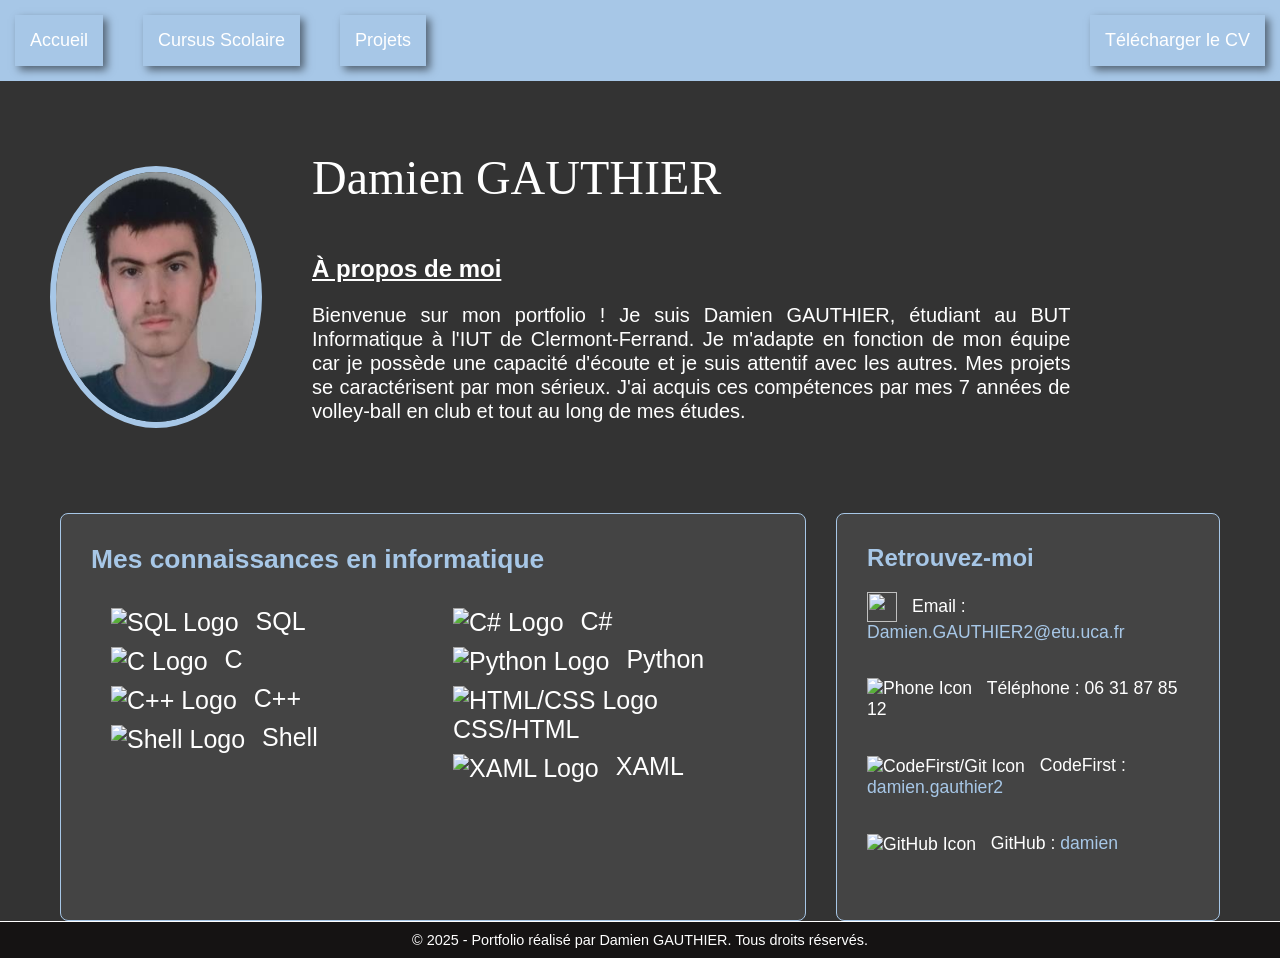
==== index.html @ 7666cf2f "Upload new version of my portfolio" ====
<!DOCTYPE html>
<html lang="fr">

<head>
    <meta charset="UTF-8">
    <title>Accueil</title>
    <link rel="stylesheet" href="styles.css">

    <style>
        header nav a:hover 
        {
            background-color: #5588cc;
        }
    </style>

</head>

<body>

    <header>
        <nav style="background-color: #a7c7e7">
            <a href="index.html" title="Accueil">Accueil</a>
            <a href="cursus.html" title="Mon cursus scolaire">Cursus Scolaire</a>
            <a href="projects.html" title="Mes projets">Projets</a>
            <a href="CV Damien_Gauthier.pdf" title="Télécharger mon CV" class="cv-download" download>Télécharger le CV</a>
        </nav>
    </header>


    <main>
        <section class="about-section">
            <img src="images/user_dagauthier.jpeg" alt="Photo de Damien Gauthier" class="about-image">
            <div>
                <p id="main-title">Damien GAUTHIER</p>
                <h2><u>À propos de moi</u></h2>
                <p>Bienvenue sur mon portfolio ! Je suis Damien GAUTHIER, 
                    étudiant au BUT Informatique à l'IUT de Clermont-Ferrand. 
                    Je m'adapte en fonction de mon équipe car je possède une 
                    capacité d'écoute et je suis attentif avec les autres. 
                    Mes projets se caractérisent par mon sérieux. 
                    J'ai acquis ces compétences par mes 7 années de volley-ball en club et 
                    tout au long de mes études.</p>
            </div>
        </section>

        <div class="skills-contact-container" style="margin-top: 30px;">
            <aside class="skills-list">
                <h2>Mes connaissances en informatique</h2>
                <div class="skills-columns">
                    <ul class="column">
                        <li><img src="https://upload.wikimedia.org/wikipedia/commons/8/87/Sql_data_base_with_logo.png" alt="SQL Logo"> SQL</li>
                        <li><img src="https://upload.wikimedia.org/wikipedia/commons/1/19/C_Logo.png" alt="C Logo"> C</li>
                        <li><img src="https://upload.wikimedia.org/wikipedia/commons/thumb/1/18/ISO_C%2B%2B_Logo.svg/250px-ISO_C%2B%2B_Logo.svg.png" alt="C++ Logo"> C++</li>
                        <li><img src="https://upload.wikimedia.org/wikipedia/commons/4/4b/Bash_Logo_Colored.svg" alt="Shell Logo"> Shell</li>
                    </ul>
                    <ul class="column">
                        <li><img src="https://upload.wikimedia.org/wikipedia/commons/thumb/d/d2/C_Sharp_Logo_2023.svg/131px-C_Sharp_Logo_2023.svg.png" alt="C# Logo"> C#</li>
                        <li><img src="https://upload.wikimedia.org/wikipedia/commons/thumb/c/c3/Python-logo-notext.svg/1024px-Python-logo-notext.svg.png" alt="Python Logo"> Python</li>
                        <li><img src="https://upload.wikimedia.org/wikipedia/commons/thumb/1/10/CSS3_and_HTML5_logos_and_wordmarks.svg/240px-CSS3_and_HTML5_logos_and_wordmarks.svg.png" alt="HTML/CSS Logo" class="html-css-logo"> CSS/HTML</li>
                        <li><img src="https://d1yjjnpx0p53s8.cloudfront.net/styles/logo-thumbnail/s3/102015/xaml-logo.png?itok=UJCNSOty" alt="XAML Logo"> XAML</li>
                    </ul>
                </div>
            </aside>

            <section class="contact-info">
                <h2>Retrouvez-moi</h2>
                <ul>
                    <li><img src="https://upload.wikimedia.org/wikipedia/commons/thumb/5/5f/Email_Silk.svg/150px-Email_Silk.svg.png" class="contact-icon"> Email : <a href="mailto:Damien.GAUTHIER2@etu.uca.fr">Damien.GAUTHIER2@etu.uca.fr</a></li>
                    <li><img src="https://upload.wikimedia.org/wikipedia/commons/thumb/d/d5/Phone_Shiny_Icon.svg/32px-Phone_Shiny_Icon.svg.png" alt="Phone Icon" class="contact-icon"> Téléphone : 06 31 87 85 12</li>
                    <li><img src="https://codefirst.iut.uca.fr/git/assets/img/favicon.png" alt="CodeFirst/Git Icon" class="contact-icon"> CodeFirst : <a href="https://codefirst.iut.uca.fr/git/damien.gauthier2">damien.gauthier2</a></li>
                    <li><img src="https://upload.wikimedia.org/wikipedia/commons/thumb/c/c2/GitHub_Invertocat_Logo.svg/32px-GitHub_Invertocat_Logo.svg.png" alt="GitHub Icon" class="contact-icon"> GitHub : <a href="https://github.com/DadouFox">damien</a></li>
                </ul>
            </section>
        </div>

    </main>
</body>

<footer>        
    © 2025 - Portfolio réalisé par Damien GAUTHIER. Tous droits réservés.
</footer>
    
</html>
---- styles.css ----
body
{
    background-color: #333333;
    color: white;
    font-family: 'Lato', sans-serif;
}

html, body {
    height: 100%;
    margin: 0; 
    padding: 0;
}
body {
    display: flex;
    flex-direction: column;
    min-height: 100vh;
}

footer {
    background-color: #151313;
    color: white;
    text-align: center;
    padding: 10px;
    border-top: 1px solid white;
    margin-top: auto;
    font-size: 0.9em;
}

.about-section {
    display: flex;
    align-items: center; 
    padding: 20px; 
    gap: 50px; 
}

.about-section div p 
{
    width: 80%;
    text-align: justify; 
    font-size: 20px;
    line-height: 1.2;
}

.about-image {
    max-width: 200px; 
    height: auto; 
    border-radius: 60%; 
    border: 6px solid #a7c7e7;
    margin-left: 30px;
    margin-top : 50px;
}

nav {
    padding: 15px;
    display: flex;
    gap: 40px;
    position: sticky; 
    top: 0; 
    z-index: 1000; 
}

nav a {
    color: white;
    text-decoration: none; 
    padding: 15px;
    font-size: large;
    box-shadow: 4px 4px 8px rgba(0, 0, 0, 0.5);
}

.cv-download {
    margin-left: auto; 
}

#main-title {
    font-family: Georgia, serif;
    font-size: 3em;
}

.skills-contact-container {
    width: 100%;
    margin: 0 auto;
    display: flex; 
    gap: 30px;
    align-items: stretch;
}

.skills-list {
    width: 850px; 
    border: 1px solid #a7c7e7;
    padding: 30px;
    border-radius: 8px; 
    background-color: #444444;
    margin-top: 20px;
    margin-left: 60px;
    font-size: 1.1em;
}

.skills-list li img 
{
    width: 50px;
    height: 50px;
    object-fit: contain;
    vertical-align: middle;
    margin-right: 10px;
}

.skills-list h2 {
    margin-top: 0;
    color: #a7c7e7; 
}

.skills-list ul {
    list-style: none; 
    padding-left: 20px;
    margin: 0;
}

.skills-list li {
    margin-bottom: 8px;
    font-size: 25px;
}

.skills-columns {
    display: flex;
    justify-content: space-between;
}

.column {
    flex: 1;
    padding: 10px;
    width: 100%;
    background-color: #444444;
}

.contact-info {
    border: 1px solid #a7c7e7;
    padding: 30px;
    border-radius: 8px; 
    background-color: #444444;
    width: 400px; 
    margin-left: auto;
    margin-right: 60px;
    margin-top: 20px;
}

.contact-icon {
    width: 30px; 
    height: 30px; 
    vertical-align: middle;
    margin-right: 10px; 
}

.contact-info h2 {
    margin-top: 0; 
    color: #a7c7e7; 
}

.contact-info ul {
    list-style: none;
    padding: 0; 
}

.contact-info li {
    margin-bottom: 35px; 
    font-size: 1.1em;
}

.contact-info a {
    color: #a7c7e7;
    text-decoration: none;
}

.contact-info a:hover {
    text-decoration: underline;
}

.cursus-page main {
    padding-left: 50px;  
    padding-right: 50px; 
    margin-top: 30px;
}

#cursus-title { 
    text-align: center;
    margin-bottom: 40px; 
    font-family: Georgia, serif;
    font-size: 2.5em;
}

.cursus-page main section 
{
    border: 2px solid #32cd60; 
    padding: 20px;         
    margin-bottom: 40px;     
    border-radius: 8px;      
    display: flex;             
    align-items: center;     
    gap: 30px; 
    background-color: #444444;
}

.cursus-page main section:nth-child(even) 
{
    flex-direction: row-reverse;
}

.cursus-page .section-content 
{
    flex: 1;
    width : 70%;
    text-align: justify;
}

.cursus-page .section-content p 
{
    line-height: 1.8;
    font-size: 1.2em; 
}

.cursus-page .section-content h2 { 
    font-size: 1.8em; 
    color: #61eb8b;
    text-decoration: underline;
    margin-bottom: 15px; 
}

.cursus-page .section-image 
{
    max-width: 400px;
    height: auto;   
    border: 3px solid #4edb7a; 
}

#projects-title 
{ 
    text-align: center;
    margin-bottom: 40px; 
    font-family: Georgia, serif;
    font-size: 2.5em;
}

.projects-page main section
{
    border: 2px solid lightcoral;
    padding: 20px;
    margin-bottom: 40px;
    border-radius: 8px;
    display: flex;
    flex-direction: column; 
    background-color: #444444;
}

.projects-page main section h2 { 
    font-size: 1.8em; 
    text-align: center; 
    margin-bottom: 20px; 
    color: lightcoral;
    text-decoration: underline;
}

.projects-page main {
    padding-left: 50px;  
    padding-right: 50px; 
    margin-top: 30px;
}

.project-item {
    display: flex;
    align-items: center;
    margin-bottom: 20px; 
    gap: 30px;
    width: 100%;
}

.project-item p {
    flex: 1; 
    margin: 0; 
    text-align: justify;
    font-size: 1.2em; 
    line-height: 1.8;
}

.project-item img {
    max-width: 20%;
    height: auto;
    display: block; 
}

.project-item.text-left p {
    order: 1;
}
.project-item.text-left img {
    order: 2;
}

.project-item.text-right img {
    order: 1;
}
.project-item.text-right p {
    order: 2;
}

details.project-details > summary {
    padding: 8px 15px;
    background-color: #555;
    color: lightcoral; 
    border: 1px solid lightcoral;
    border-radius: 4px;
    cursor: pointer;
    display: inline-block;
    margin: 0 auto 15px auto; 
    list-style: none; 
    text-align: center;
}

details.project-details {
    width: 100%; 
    margin-top: 15px; 
}

details.project-details[open] > summary::after {
    content: "Voir moins";
    color: lightcoral;
}

details.project-details:not([open]) > summary::after {
    content: "Voir plus";
    color: lightcoral;
}
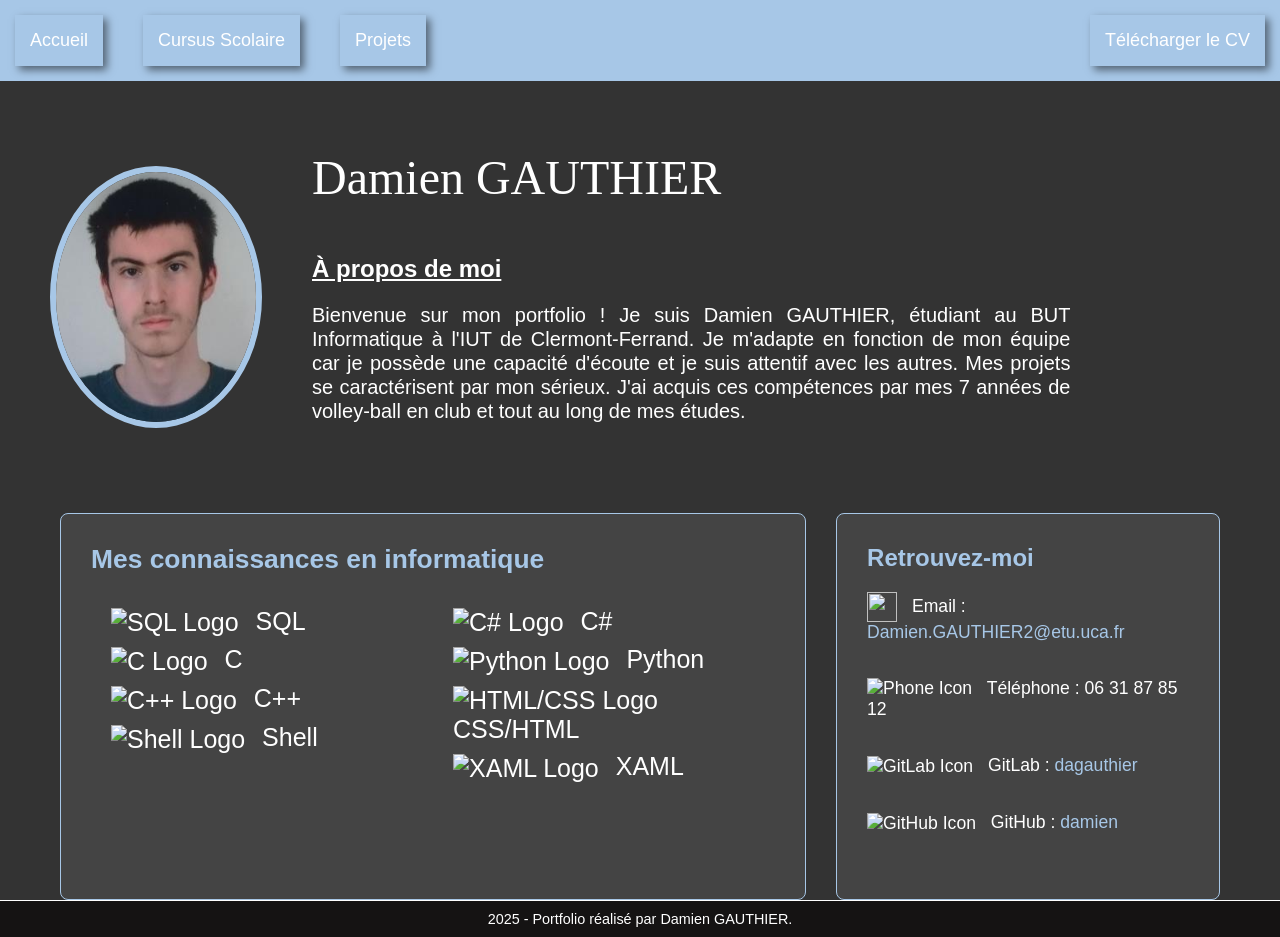
==== commit 5cfce093: "update" ====
--- a/index.html
+++ b/index.html
@@ -67,7 +67,7 @@
                 <ul>
                     <li><img src="https://upload.wikimedia.org/wikipedia/commons/thumb/5/5f/Email_Silk.svg/150px-Email_Silk.svg.png" class="contact-icon"> Email : <a href="mailto:Damien.GAUTHIER2@etu.uca.fr">Damien.GAUTHIER2@etu.uca.fr</a></li>
                     <li><img src="https://upload.wikimedia.org/wikipedia/commons/thumb/d/d5/Phone_Shiny_Icon.svg/32px-Phone_Shiny_Icon.svg.png" alt="Phone Icon" class="contact-icon"> Téléphone : 06 31 87 85 12</li>
-                    <li><img src="https://codefirst.iut.uca.fr/git/assets/img/favicon.png" alt="CodeFirst/Git Icon" class="contact-icon"> CodeFirst : <a href="https://codefirst.iut.uca.fr/git/damien.gauthier2">damien.gauthier2</a></li>
+                    <li><img src="https://about.gitlab.com/images/press/logo/png/gitlab-icon-rgb.png" alt="GitLab Icon" class="contact-icon"> GitLab : <a href="https://codefirst.iut.uca.fr/gitlab/dagauthier">dagauthier</a></li>
                     <li><img src="https://upload.wikimedia.org/wikipedia/commons/thumb/c/c2/GitHub_Invertocat_Logo.svg/32px-GitHub_Invertocat_Logo.svg.png" alt="GitHub Icon" class="contact-icon"> GitHub : <a href="https://github.com/DadouFox">damien</a></li>
                 </ul>
             </section>
@@ -77,7 +77,7 @@
 </body>
 
 <footer>        
-    © 2025 - Portfolio réalisé par Damien GAUTHIER. Tous droits réservés.
+    2025 - Portfolio réalisé par Damien GAUTHIER.
 </footer>
     
 </html>
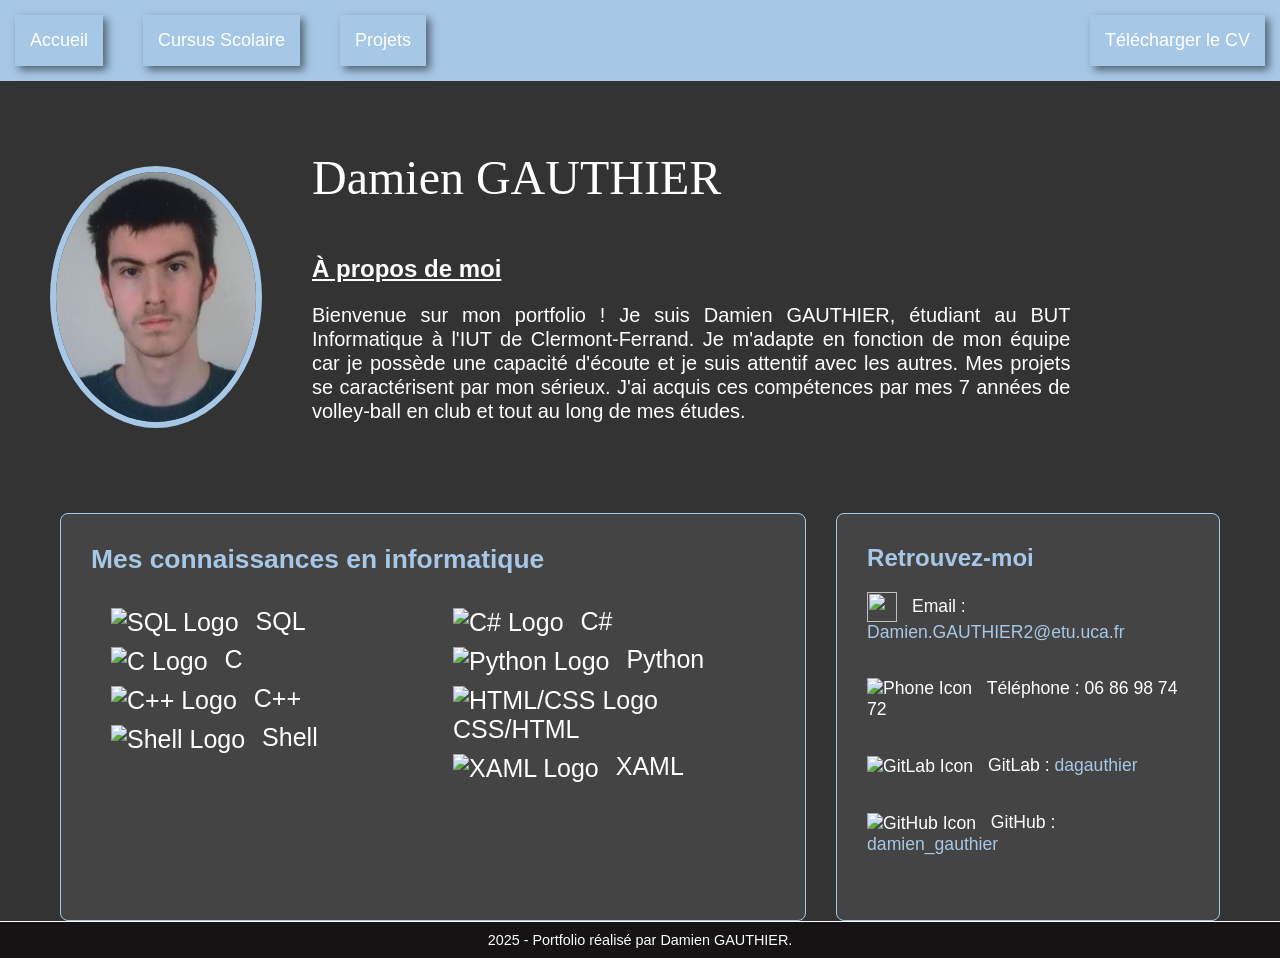
==== commit ed0581e5: "Update phone number and GitHub username in contact info" ====
--- a/index.html
+++ b/index.html
@@ -66,9 +66,9 @@
                 <h2>Retrouvez-moi</h2>
                 <ul>
                     <li><img src="https://upload.wikimedia.org/wikipedia/commons/thumb/5/5f/Email_Silk.svg/150px-Email_Silk.svg.png" class="contact-icon"> Email : <a href="mailto:Damien.GAUTHIER2@etu.uca.fr">Damien.GAUTHIER2@etu.uca.fr</a></li>
-                    <li><img src="https://upload.wikimedia.org/wikipedia/commons/thumb/d/d5/Phone_Shiny_Icon.svg/32px-Phone_Shiny_Icon.svg.png" alt="Phone Icon" class="contact-icon"> Téléphone : 06 31 87 85 12</li>
+                    <li><img src="https://upload.wikimedia.org/wikipedia/commons/thumb/d/d5/Phone_Shiny_Icon.svg/32px-Phone_Shiny_Icon.svg.png" alt="Phone Icon" class="contact-icon"> Téléphone : 06 86 98 74 72</li>
                     <li><img src="https://about.gitlab.com/images/press/logo/png/gitlab-icon-rgb.png" alt="GitLab Icon" class="contact-icon"> GitLab : <a href="https://codefirst.iut.uca.fr/gitlab/dagauthier">dagauthier</a></li>
-                    <li><img src="https://upload.wikimedia.org/wikipedia/commons/thumb/c/c2/GitHub_Invertocat_Logo.svg/32px-GitHub_Invertocat_Logo.svg.png" alt="GitHub Icon" class="contact-icon"> GitHub : <a href="https://github.com/DadouFox">damien</a></li>
+                    <li><img src="https://upload.wikimedia.org/wikipedia/commons/thumb/c/c2/GitHub_Invertocat_Logo.svg/32px-GitHub_Invertocat_Logo.svg.png" alt="GitHub Icon" class="contact-icon"> GitHub : <a href="https://github.com/DadouFox">damien_gauthier</a></li>
                 </ul>
             </section>
         </div>
@@ -80,4 +80,4 @@
     2025 - Portfolio réalisé par Damien GAUTHIER.
 </footer>
     
-</html>+</html>
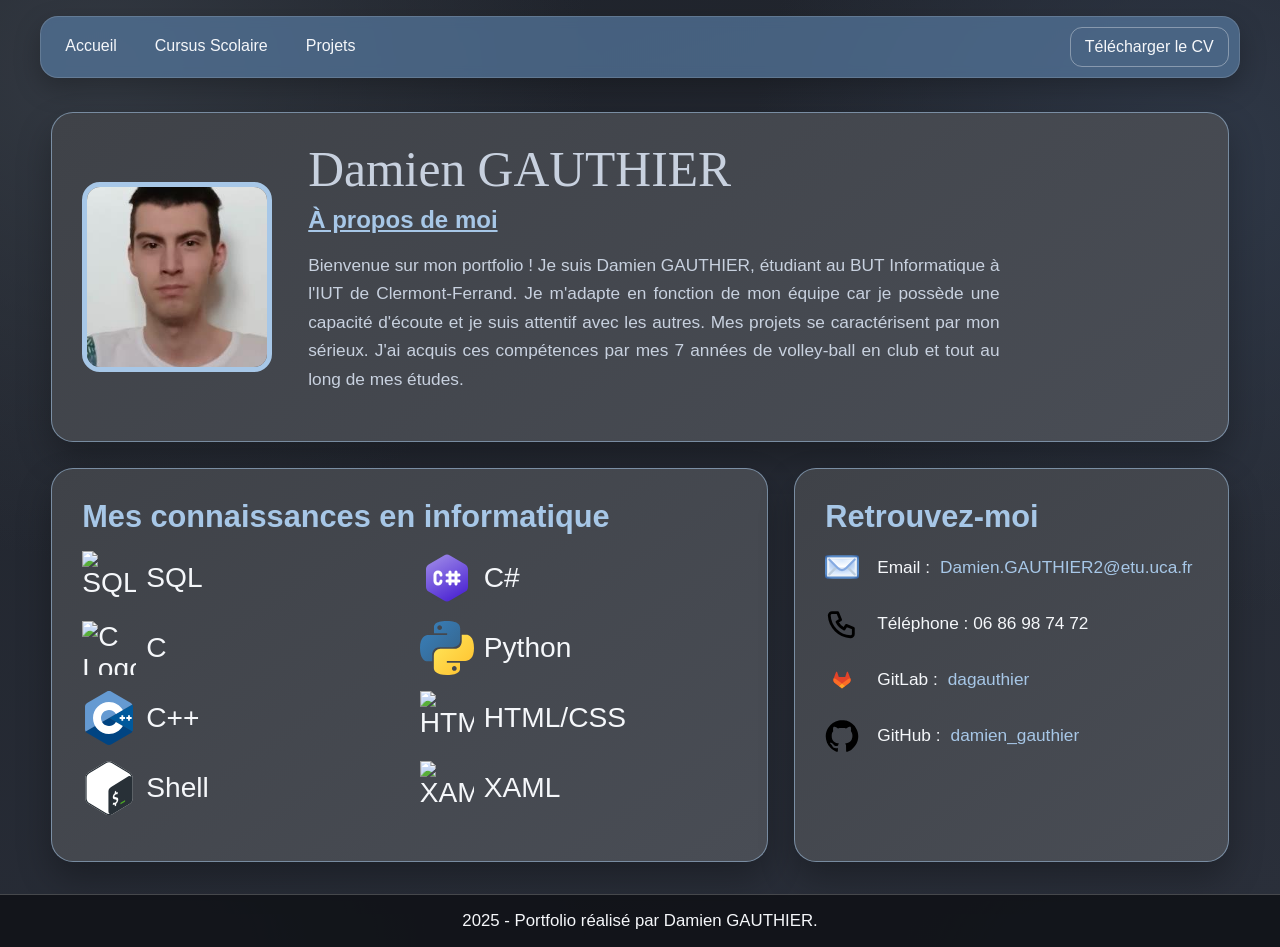
==== commit 49ddf010: "svg, mobile responsive, new style" ====
--- a/index.html
+++ b/index.html
@@ -3,22 +3,16 @@
 
 <head>
     <meta charset="UTF-8">
+    <meta name="viewport" content="width=device-width, initial-scale=1.0">
     <title>Accueil</title>
     <link rel="stylesheet" href="styles.css">
 
-    <style>
-        header nav a:hover 
-        {
-            background-color: #5588cc;
-        }
-    </style>
-
 </head>
 
-<body>
+<body class="home-page">
 
     <header>
-        <nav style="background-color: #a7c7e7">
+        <nav>
             <a href="index.html" title="Accueil">Accueil</a>
             <a href="cursus.html" title="Mon cursus scolaire">Cursus Scolaire</a>
             <a href="projects.html" title="Mes projets">Projets</a>
@@ -43,20 +37,20 @@
             </div>
         </section>
 
-        <div class="skills-contact-container" style="margin-top: 30px;">
+        <div class="skills-contact-container">
             <aside class="skills-list">
                 <h2>Mes connaissances en informatique</h2>
                 <div class="skills-columns">
                     <ul class="column">
                         <li><img src="https://upload.wikimedia.org/wikipedia/commons/8/87/Sql_data_base_with_logo.png" alt="SQL Logo"> SQL</li>
                         <li><img src="https://upload.wikimedia.org/wikipedia/commons/1/19/C_Logo.png" alt="C Logo"> C</li>
-                        <li><img src="https://upload.wikimedia.org/wikipedia/commons/thumb/1/18/ISO_C%2B%2B_Logo.svg/250px-ISO_C%2B%2B_Logo.svg.png" alt="C++ Logo"> C++</li>
-                        <li><img src="https://upload.wikimedia.org/wikipedia/commons/4/4b/Bash_Logo_Colored.svg" alt="Shell Logo"> Shell</li>
+                        <li><img src="images/icons/c++.svg" alt="C++ Logo"> C++</li>
+                        <li><img src="images/icons/shell.svg" alt="Shell Logo"> Shell</li>
                     </ul>
                     <ul class="column">
-                        <li><img src="https://upload.wikimedia.org/wikipedia/commons/thumb/d/d2/C_Sharp_Logo_2023.svg/131px-C_Sharp_Logo_2023.svg.png" alt="C# Logo"> C#</li>
-                        <li><img src="https://upload.wikimedia.org/wikipedia/commons/thumb/c/c3/Python-logo-notext.svg/1024px-Python-logo-notext.svg.png" alt="Python Logo"> Python</li>
-                        <li><img src="https://upload.wikimedia.org/wikipedia/commons/thumb/1/10/CSS3_and_HTML5_logos_and_wordmarks.svg/240px-CSS3_and_HTML5_logos_and_wordmarks.svg.png" alt="HTML/CSS Logo" class="html-css-logo"> CSS/HTML</li>
+                        <li><img src="images/icons/csharp.svg" alt="C# Logo"> C#</li>
+                        <li><img src="images/icons/python.svg" alt="Python Logo"> Python</li>
+                        <li><img src="https://upload.wikimedia.org/wikipedia/commons/1/10/CSS3_and_HTML5_logos_and_wordmarks.svg" alt="HTML/CSS Logo" class="html-css-logo"> HTML/CSS</li>
                         <li><img src="https://d1yjjnpx0p53s8.cloudfront.net/styles/logo-thumbnail/s3/102015/xaml-logo.png?itok=UJCNSOty" alt="XAML Logo"> XAML</li>
                     </ul>
                 </div>
@@ -65,19 +59,19 @@
             <section class="contact-info">
                 <h2>Retrouvez-moi</h2>
                 <ul>
-                    <li><img src="https://upload.wikimedia.org/wikipedia/commons/thumb/5/5f/Email_Silk.svg/150px-Email_Silk.svg.png" class="contact-icon"> Email : <a href="mailto:Damien.GAUTHIER2@etu.uca.fr">Damien.GAUTHIER2@etu.uca.fr</a></li>
-                    <li><img src="https://upload.wikimedia.org/wikipedia/commons/thumb/d/d5/Phone_Shiny_Icon.svg/32px-Phone_Shiny_Icon.svg.png" alt="Phone Icon" class="contact-icon"> Téléphone : 06 86 98 74 72</li>
-                    <li><img src="https://about.gitlab.com/images/press/logo/png/gitlab-icon-rgb.png" alt="GitLab Icon" class="contact-icon"> GitLab : <a href="https://codefirst.iut.uca.fr/gitlab/dagauthier">dagauthier</a></li>
-                    <li><img src="https://upload.wikimedia.org/wikipedia/commons/thumb/c/c2/GitHub_Invertocat_Logo.svg/32px-GitHub_Invertocat_Logo.svg.png" alt="GitHub Icon" class="contact-icon"> GitHub : <a href="https://github.com/DadouFox">damien_gauthier</a></li>
+                    <li><img src="images/icons/gmail.svg" class="contact-icon"> Email : <a href="mailto:Damien.GAUTHIER2@etu.uca.fr">Damien.GAUTHIER2@etu.uca.fr</a></li>
+                    <li><img src="images/icons/telephone.svg" alt="Phone Icon" class="contact-icon"> Téléphone : 06 86 98 74 72</li>
+                    <li><img src="images/icons/gitlab.svg" alt="GitLab Icon" class="contact-icon"> GitLab : <a href="https://codefirst.iut.uca.fr/gitlab/dagauthier">dagauthier</a></li>
+                    <li><img src="images/icons/github.svg" alt="GitHub Icon" class="contact-icon"> GitHub : <a href="https://github.com/DadouFox">damien_gauthier</a></li>
                 </ul>
             </section>
         </div>
 
     </main>
+
+    <footer>
+        2025 - Portfolio réalisé par Damien GAUTHIER.
+    </footer>
 </body>
-
-<footer>        
-    2025 - Portfolio réalisé par Damien GAUTHIER.
-</footer>
     
 </html>
--- a/styles.css
+++ b/styles.css
@@ -1,172 +1,274 @@
-body
-{
-    background-color: #333333;
-    color: white;
+/* =========================
+   Variables
+   ========================= */
+:root {
+    --bg-1: #1f232b;
+    --bg-2: #2a2f3a;
+    --surface: #3f4248;
+    --surface-2: #494d55;
+    --text-main: #f5f7fa;
+    --text-soft: #c8d1df;
+    --line: #a7c7e7;
+    --line-soft: rgba(167, 199, 231, 0.55);
+    --shadow: 0 16px 34px rgba(0, 0, 0, 0.28);
+
+    --home-primary: #a7c7e7;
+    --home-hover: #7ab0ec;
+    --cursus-primary: #8be8a9;
+    --cursus-hover: #67d48a;
+    --projects-primary: #f29b9b;
+    --projects-hover: #ef7f7f;
+}
+
+/* =========================
+   Base
+   ========================= */
+html,
+body {
+    height: 100%;
+    margin: 0;
+    padding: 0;
+    background:
+        radial-gradient(circle at 8% 8%, #333942 0%, transparent 34%),
+        radial-gradient(circle at 94% 18%, #2f3847 0%, transparent 32%),
+        linear-gradient(160deg, var(--bg-1) 0%, var(--bg-2) 100%);
+    background-color: var(--bg-1);
+}
+
+body {
+    color: var(--text-main);
     font-family: 'Lato', sans-serif;
-}
-
-html, body {
-    height: 100%;
-    margin: 0; 
-    padding: 0;
-}
-body {
     display: flex;
     flex-direction: column;
     min-height: 100vh;
 }
 
+main {
+    width: min(1180px, 92vw);
+    margin: 34px auto 0;
+    padding-bottom: 32px;
+    flex: 1 0 auto;
+}
+
+a {
+    color: var(--home-primary);
+}
+
+/* =========================
+   Navigation
+   ========================= */
+nav {
+    width: min(1180px, 92vw);
+    margin: 16px auto 0;
+    padding: 10px;
+    display: flex;
+    gap: 10px;
+    position: sticky;
+    top: 10px;
+    z-index: 1000;
+    border-radius: 18px;
+    border: 1px solid rgba(255, 255, 255, 0.14);
+    backdrop-filter: blur(6px);
+    box-shadow: 0 10px 26px rgba(0, 0, 0, 0.25);
+}
+
+nav a {
+    color: var(--text-main);
+    text-decoration: none;
+    padding: 10px 14px;
+    font-size: 1rem;
+    border-radius: 12px;
+    transition: background-color 0.2s ease, transform 0.2s ease;
+}
+
+nav a:hover {
+    transform: translateY(-1px);
+}
+
+.cv-download {
+    margin-left: auto;
+    border: 1px solid rgba(255, 255, 255, 0.35);
+}
+
+.home-page nav {
+    background: rgba(83, 116, 153, 0.76);
+}
+
+.home-page nav a:hover {
+    background-color: rgba(122, 176, 236, 0.26);
+}
+
+.cursus-page nav {
+    background: rgba(84, 136, 106, 0.78);
+}
+
+.cursus-page nav a:hover {
+    background-color: rgba(103, 212, 138, 0.24);
+}
+
+.projects-page nav {
+    background: rgba(153, 90, 90, 0.78);
+}
+
+.projects-page nav a:hover {
+    background-color: rgba(239, 127, 127, 0.24);
+}
+
+/* =========================
+   Footer
+   ========================= */
 footer {
-    background-color: #151313;
-    color: white;
+    width: 100%;
+    box-sizing: border-box;
+    background-color: rgba(17, 19, 24, 0.92);
+    color: var(--text-main);
     text-align: center;
-    padding: 10px;
-    border-top: 1px solid white;
-    margin-top: auto;
-    font-size: 0.9em;
-}
-
+    padding: 16px;
+    border-top: 1px solid rgba(255, 255, 255, 0.22);
+    margin-top: 0;
+    font-size: 1.05rem;
+}
+
+/* =========================
+   Titres
+   ========================= */
+#main-title,
+#cursus-title,
+#projects-title {
+    font-family: Georgia, serif;
+}
+
+#main-title {
+    width: auto;
+    margin: 0 0 8px;
+    font-size: 3.1rem;
+    line-height: 1.1;
+}
+
+#cursus-title,
+#projects-title {
+    text-align: center;
+    margin: 0 0 24px;
+    font-size: clamp(2rem, 3.6vw, 2.8rem);
+}
+
+/* =========================
+   Accueil
+   ========================= */
 .about-section {
     display: flex;
-    align-items: center; 
-    padding: 20px; 
-    gap: 50px; 
-}
-
-.about-section div p 
-{
-    width: 80%;
-    text-align: justify; 
-    font-size: 20px;
-    line-height: 1.2;
+    align-items: center;
+    gap: 36px;
+    background: linear-gradient(145deg, var(--surface) 0%, var(--surface-2) 100%);
+    border: 1px solid var(--line-soft);
+    border-radius: 22px;
+    box-shadow: var(--shadow);
+    padding: 30px;
+}
+
+.about-section div p {
+    max-width: 72ch;
+    text-align: justify;
+    font-size: 1.08rem;
+    line-height: 1.65;
+    color: var(--text-soft);
+}
+
+.about-section h2 {
+    margin: 0 0 10px;
+    color: var(--home-primary);
 }
 
 .about-image {
-    max-width: 200px; 
-    height: auto; 
-    border-radius: 60%; 
-    border: 6px solid #a7c7e7;
-    margin-left: 30px;
-    margin-top : 50px;
-}
-
-nav {
-    padding: 15px;
-    display: flex;
-    gap: 40px;
-    position: sticky; 
-    top: 0; 
-    z-index: 1000; 
-}
-
-nav a {
-    color: white;
-    text-decoration: none; 
-    padding: 15px;
-    font-size: large;
-    box-shadow: 4px 4px 8px rgba(0, 0, 0, 0.5);
-}
-
-.cv-download {
-    margin-left: auto; 
-}
-
-#main-title {
-    font-family: Georgia, serif;
-    font-size: 3em;
+    width: 180px;
+    height: 180px;
+    object-fit: cover;
+    border-radius: 18px;
+    border: 5px solid var(--line);
+    flex-shrink: 0;
 }
 
 .skills-contact-container {
     width: 100%;
-    margin: 0 auto;
-    display: flex; 
-    gap: 30px;
+    margin: 26px auto 0;
+    display: grid;
+    grid-template-columns: 1.65fr 1fr;
+    gap: 26px;
     align-items: stretch;
 }
 
+.skills-list,
+.contact-info {
+    border: 1px solid var(--line-soft);
+    padding: 30px;
+    border-radius: 22px;
+    background: linear-gradient(145deg, var(--surface) 0%, var(--surface-2) 100%);
+    box-shadow: var(--shadow);
+}
+
 .skills-list {
-    width: 850px; 
-    border: 1px solid #a7c7e7;
-    padding: 30px;
-    border-radius: 8px; 
-    background-color: #444444;
-    margin-top: 20px;
-    margin-left: 60px;
-    font-size: 1.1em;
-}
-
-.skills-list li img 
-{
-    width: 50px;
-    height: 50px;
-    object-fit: contain;
-    vertical-align: middle;
-    margin-right: 10px;
-}
-
-.skills-list h2 {
+    margin: 0;
+    width: auto;
+    font-size: 1.05rem;
+}
+
+.skills-list h2,
+.contact-info h2 {
     margin-top: 0;
-    color: #a7c7e7; 
-}
-
-.skills-list ul {
-    list-style: none; 
-    padding-left: 20px;
-    margin: 0;
-}
-
-.skills-list li {
-    margin-bottom: 8px;
-    font-size: 25px;
-}
-
-.skills-columns {
-    display: flex;
-    justify-content: space-between;
-}
-
-.column {
-    flex: 1;
-    padding: 10px;
-    width: 100%;
-    background-color: #444444;
-}
-
-.contact-info {
-    border: 1px solid #a7c7e7;
-    padding: 30px;
-    border-radius: 8px; 
-    background-color: #444444;
-    width: 400px; 
-    margin-left: auto;
-    margin-right: 60px;
-    margin-top: 20px;
-}
-
-.contact-icon {
-    width: 30px; 
-    height: 30px; 
-    vertical-align: middle;
-    margin-right: 10px; 
-}
-
-.contact-info h2 {
-    margin-top: 0; 
-    color: #a7c7e7; 
-}
-
+    margin-bottom: 16px;
+    color: var(--home-primary);
+    font-size: clamp(1.7rem, 2.4vw, 2rem);
+}
+
+.skills-list ul,
 .contact-info ul {
     list-style: none;
-    padding: 0; 
+    margin: 0;
+    padding: 0;
+}
+
+.skills-columns {
+    display: grid;
+    grid-template-columns: 1fr 1fr;
+    gap: 20px;
+}
+
+.column {
+    padding: 0;
+    width: auto;
+    background: transparent;
+}
+
+.skills-list li {
+    margin-bottom: 16px;
+    font-size: clamp(1.5rem, 2.2vw, 2rem);
+    display: flex;
+    align-items: center;
+    gap: 10px;
+}
+
+.skills-list li img {
+    width: 54px;
+    height: 54px;
+    object-fit: contain;
+    margin-right: 0;
+}
+
+.contact-info {
+    width: auto;
+    margin: 0;
 }
 
 .contact-info li {
-    margin-bottom: 35px; 
-    font-size: 1.1em;
+    margin-bottom: 22px;
+    font-size: 1.08rem;
+    display: flex;
+    align-items: center;
+    gap: 10px;
 }
 
 .contact-info a {
-    color: #a7c7e7;
+    color: var(--home-primary);
     text-decoration: none;
 }
 
@@ -174,121 +276,115 @@
     text-decoration: underline;
 }
 
+.contact-icon {
+    width: 34px;
+    height: 34px;
+    object-fit: contain;
+    margin-right: 8px;
+    flex-shrink: 0;
+}
+
+/* =========================
+   Cursus
+   ========================= */
 .cursus-page main {
-    padding-left: 50px;  
-    padding-right: 50px; 
-    margin-top: 30px;
-}
-
-#cursus-title { 
+    margin-top: 34px;
+}
+
+.cursus-page main section {
+    border: 1px solid rgba(139, 232, 169, 0.55);
+    padding: 24px;
+    margin-bottom: 24px;
+    border-radius: 18px;
+    display: flex;
+    align-items: center;
+    gap: 26px;
+    background: linear-gradient(145deg, var(--surface) 0%, var(--surface-2) 100%);
+    box-shadow: var(--shadow);
+}
+
+.cursus-page main section:nth-child(even) {
+    flex-direction: row-reverse;
+}
+
+.cursus-page .section-content {
+    flex: 1;
+    text-align: justify;
+}
+
+.cursus-page .section-content h2 {
+    font-size: 1.8em;
+    color: var(--cursus-primary);
+    margin: 0 0 10px;
+}
+
+.cursus-page .section-content p {
+    line-height: 1.7;
+    font-size: 1.06rem;
+    color: var(--text-soft);
+}
+
+.cursus-page .section-image {
+    max-width: 360px;
+    width: 38%;
+    height: auto;
+    border: 2px solid rgba(139, 232, 169, 0.65);
+    border-radius: 12px;
+}
+
+/* =========================
+   Projets
+   ========================= */
+.projects-page main {
+    margin-top: 34px;
+}
+
+.projects-page main section {
+    border: 1px solid rgba(242, 155, 155, 0.58);
+    padding: 24px;
+    margin-bottom: 24px;
+    border-radius: 18px;
+    display: flex;
+    flex-direction: column;
+    background: linear-gradient(145deg, var(--surface) 0%, var(--surface-2) 100%);
+    box-shadow: var(--shadow);
+}
+
+.projects-page main section h2 {
+    font-size: 1.75rem;
     text-align: center;
-    margin-bottom: 40px; 
-    font-family: Georgia, serif;
-    font-size: 2.5em;
-}
-
-.cursus-page main section 
-{
-    border: 2px solid #32cd60; 
-    padding: 20px;         
-    margin-bottom: 40px;     
-    border-radius: 8px;      
-    display: flex;             
-    align-items: center;     
-    gap: 30px; 
-    background-color: #444444;
-}
-
-.cursus-page main section:nth-child(even) 
-{
-    flex-direction: row-reverse;
-}
-
-.cursus-page .section-content 
-{
+    margin: 0 0 18px;
+    color: var(--projects-primary);
+}
+
+.project-item {
+    display: flex;
+    align-items: center;
+    margin-bottom: 18px;
+    gap: 24px;
+    width: 100%;
+}
+
+.project-item p {
     flex: 1;
-    width : 70%;
+    margin: 0;
     text-align: justify;
-}
-
-.cursus-page .section-content p 
-{
-    line-height: 1.8;
-    font-size: 1.2em; 
-}
-
-.cursus-page .section-content h2 { 
-    font-size: 1.8em; 
-    color: #61eb8b;
-    text-decoration: underline;
-    margin-bottom: 15px; 
-}
-
-.cursus-page .section-image 
-{
-    max-width: 400px;
-    height: auto;   
-    border: 3px solid #4edb7a; 
-}
-
-#projects-title 
-{ 
-    text-align: center;
-    margin-bottom: 40px; 
-    font-family: Georgia, serif;
-    font-size: 2.5em;
-}
-
-.projects-page main section
-{
-    border: 2px solid lightcoral;
-    padding: 20px;
-    margin-bottom: 40px;
-    border-radius: 8px;
-    display: flex;
-    flex-direction: column; 
-    background-color: #444444;
-}
-
-.projects-page main section h2 { 
-    font-size: 1.8em; 
-    text-align: center; 
-    margin-bottom: 20px; 
-    color: lightcoral;
-    text-decoration: underline;
-}
-
-.projects-page main {
-    padding-left: 50px;  
-    padding-right: 50px; 
-    margin-top: 30px;
-}
-
-.project-item {
-    display: flex;
-    align-items: center;
-    margin-bottom: 20px; 
-    gap: 30px;
-    width: 100%;
-}
-
-.project-item p {
-    flex: 1; 
-    margin: 0; 
-    text-align: justify;
-    font-size: 1.2em; 
-    line-height: 1.8;
+    font-size: 1.06rem;
+    line-height: 1.7;
+    color: var(--text-soft);
 }
 
 .project-item img {
-    max-width: 20%;
+    max-width: 180px;
+    width: 22%;
     height: auto;
-    display: block; 
+    display: block;
 }
 
 .project-item.text-left p {
     order: 1;
 }
+
 .project-item.text-left img {
     order: 2;
 }
@@ -296,34 +392,233 @@
 .project-item.text-right img {
     order: 1;
 }
+
 .project-item.text-right p {
     order: 2;
 }
 
+details.project-details {
+    width: 100%;
+    margin-top: 8px;
+}
+
 details.project-details > summary {
-    padding: 8px 15px;
-    background-color: #555;
-    color: lightcoral; 
-    border: 1px solid lightcoral;
-    border-radius: 4px;
+    padding: 9px 16px;
+    background-color: rgba(0, 0, 0, 0.2);
+    color: var(--projects-primary);
+    border: 1px solid rgba(242, 155, 155, 0.68);
+    border-radius: 10px;
     cursor: pointer;
     display: inline-block;
-    margin: 0 auto 15px auto; 
-    list-style: none; 
+    margin: 0 auto 15px;
+    list-style: none;
     text-align: center;
-}
-
-details.project-details {
-    width: 100%; 
-    margin-top: 15px; 
 }
 
 details.project-details[open] > summary::after {
     content: "Voir moins";
-    color: lightcoral;
 }
 
 details.project-details:not([open]) > summary::after {
     content: "Voir plus";
-    color: lightcoral;
+}
+
+/* =========================
+   Responsive
+   ========================= */
+@media (max-width: 980px) {
+    nav {
+        top: 0;
+        border-radius: 0 0 14px 14px;
+        width: 100%;
+        box-sizing: border-box;
+        flex-wrap: wrap;
+        justify-content: center;
+        gap: 8px;
+        padding: 10px 8px;
+    }
+
+    nav a {
+        font-size: 0.95rem;
+        padding: 8px 10px;
+        text-align: center;
+    }
+
+    .cv-download {
+        margin-left: 0;
+        width: 100%;
+    }
+
+    main {
+        width: min(640px, 94vw);
+        margin-top: 24px;
+    }
+
+    .about-section {
+        flex-direction: column;
+        align-items: flex-start;
+        padding: 20px;
+        gap: 20px;
+    }
+
+    .about-image {
+        width: 130px;
+        height: 130px;
+    }
+
+    #main-title {
+        font-size: 2.2rem;
+    }
+
+    .about-section div p {
+        font-size: 1rem;
+        line-height: 1.55;
+    }
+
+    .skills-contact-container,
+    .skills-columns {
+        grid-template-columns: 1fr;
+    }
+
+    .skills-list,
+    .contact-info {
+        padding: 20px;
+    }
+
+    .skills-list li {
+        font-size: clamp(1.15rem, 5vw, 1.35rem);
+    }
+
+    .skills-list li img {
+        width: 40px;
+        height: 40px;
+    }
+
+    .contact-info li {
+        font-size: 1rem;
+        align-items: flex-start;
+        line-height: 1.45;
+    }
+
+    .project-item,
+    .project-item.text-left,
+    .project-item.text-right {
+        flex-direction: column;
+        align-items: flex-start;
+        gap: 14px;
+    }
+
+    .project-item.text-left img,
+    .project-item.text-right img,
+    .project-item.text-left p,
+    .project-item.text-right p {
+        order: initial;
+    }
+
+    .project-item img,
+    .cursus-page .section-image {
+        width: 100%;
+        max-width: 320px;
+    }
+
+    .cursus-page main section,
+    .cursus-page main section:nth-child(even) {
+        flex-direction: column;
+        align-items: flex-start;
+    }
+
+    .cursus-page main section,
+    .projects-page main section {
+        padding: 18px;
+    }
+
+    footer {
+        font-size: 0.95rem;
+        padding: 14px;
+    }
+}
+
+@media (max-width: 480px) {
+    nav {
+        padding: 8px 6px;
+        gap: 6px;
+    }
+
+    nav a {
+        font-size: 0.88rem;
+        padding: 7px 8px;
+        flex: 1 1 calc(50% - 10px);
+        min-width: 120px;
+    }
+
+    .cv-download {
+        flex: 1 1 100%;
+    }
+
+    main {
+        width: 95vw;
+        margin-top: 18px;
+    }
+
+    #main-title {
+        font-size: 1.8rem;
+    }
+
+    #cursus-title,
+    #projects-title {
+        font-size: 1.7rem;
+        margin-bottom: 18px;
+    }
+
+    .about-section,
+    .skills-list,
+    .contact-info,
+    .cursus-page main section,
+    .projects-page main section {
+        padding: 14px;
+        border-radius: 14px;
+    }
+
+    .about-image {
+        width: 108px;
+        height: 108px;
+    }
+
+    .skills-list li {
+        font-size: 1.08rem;
+        gap: 8px;
+    }
+
+    .skills-list li img {
+        width: 32px;
+        height: 32px;
+    }
+
+    .contact-info li {
+        font-size: 0.96rem;
+        margin-bottom: 16px;
+    }
+
+    .contact-icon {
+        width: 28px;
+        height: 28px;
+    }
+
+    .project-item p,
+    .cursus-page .section-content p,
+    .about-section div p {
+        font-size: 0.96rem;
+        line-height: 1.5;
+    }
+
+    .project-item img,
+    .cursus-page .section-image {
+        max-width: 100%;
+    }
+
+    details.project-details > summary {
+        width: 100%;
+        box-sizing: border-box;
+        text-align: center;
+    }
 }
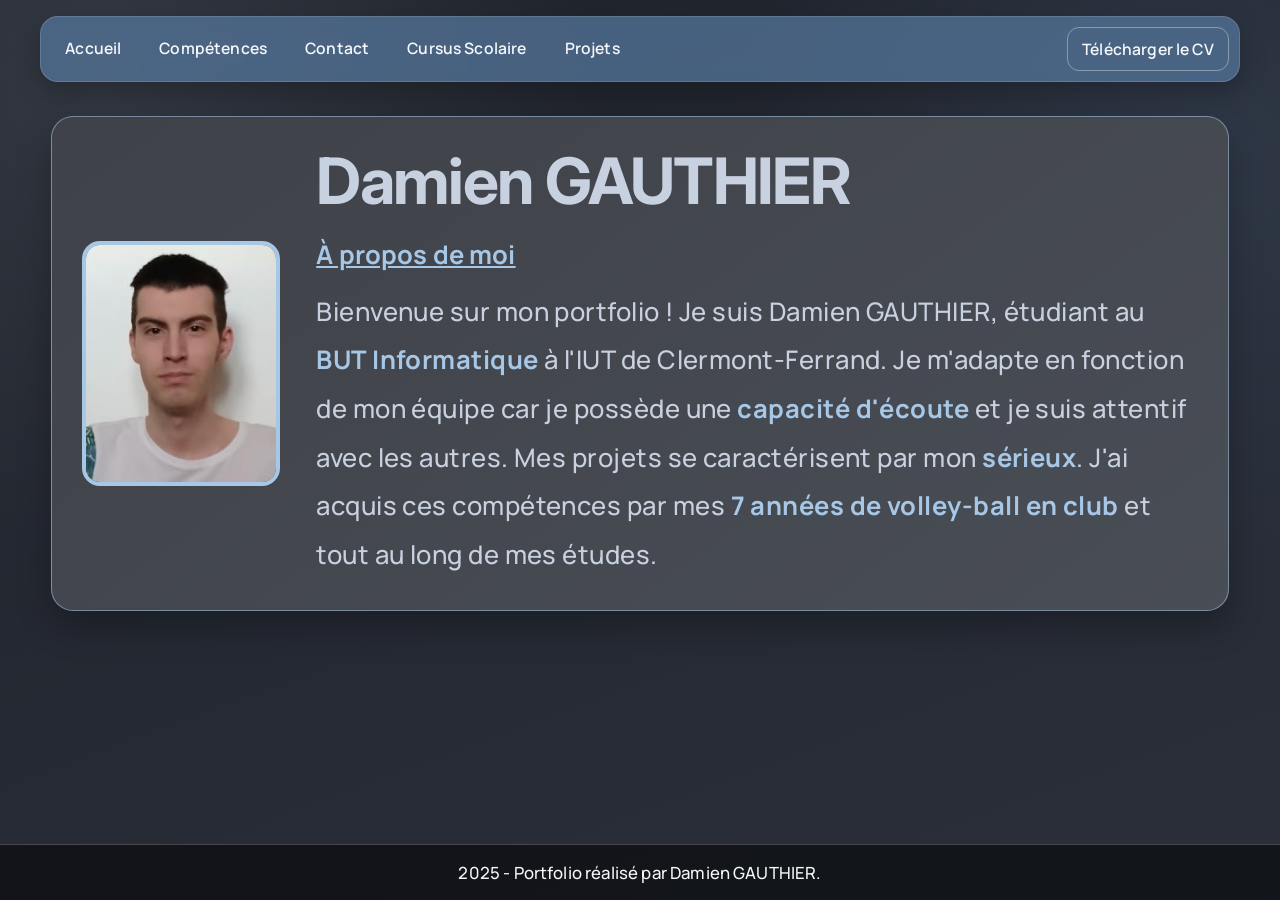
==== commit 27bc00de: "new pages and favicon" ====
--- a/index.html
+++ b/index.html
@@ -4,6 +4,7 @@
 <head>
     <meta charset="UTF-8">
     <meta name="viewport" content="width=device-width, initial-scale=1.0">
+    <link rel="icon" type="image/png" href="images/icons/favicon.png">
     <title>Accueil</title>
     <link rel="stylesheet" href="styles.css">
 
@@ -14,6 +15,8 @@
     <header>
         <nav>
             <a href="index.html" title="Accueil">Accueil</a>
+            <a href="skills.html" title="Mes compétences">Compétences</a>
+            <a href="contact.html" title="Me contacter">Contact</a>
             <a href="cursus.html" title="Mon cursus scolaire">Cursus Scolaire</a>
             <a href="projects.html" title="Mes projets">Projets</a>
             <a href="CV Damien_Gauthier.pdf" title="Télécharger mon CV" class="cv-download" download>Télécharger le CV</a>
@@ -28,44 +31,14 @@
                 <p id="main-title">Damien GAUTHIER</p>
                 <h2><u>À propos de moi</u></h2>
                 <p>Bienvenue sur mon portfolio ! Je suis Damien GAUTHIER, 
-                    étudiant au BUT Informatique à l'IUT de Clermont-Ferrand. 
+                    étudiant au <span class="key-highlight">BUT Informatique</span> à l'IUT de Clermont-Ferrand. 
                     Je m'adapte en fonction de mon équipe car je possède une 
-                    capacité d'écoute et je suis attentif avec les autres. 
-                    Mes projets se caractérisent par mon sérieux. 
-                    J'ai acquis ces compétences par mes 7 années de volley-ball en club et 
+                    <span class="key-highlight">capacité d'écoute</span> et je suis attentif avec les autres. 
+                    Mes projets se caractérisent par mon <span class="key-highlight">sérieux</span>. 
+                    J'ai acquis ces compétences par mes <span class="key-highlight">7 années de volley-ball en club</span> et 
                     tout au long de mes études.</p>
             </div>
         </section>
-
-        <div class="skills-contact-container">
-            <aside class="skills-list">
-                <h2>Mes connaissances en informatique</h2>
-                <div class="skills-columns">
-                    <ul class="column">
-                        <li><img src="https://upload.wikimedia.org/wikipedia/commons/8/87/Sql_data_base_with_logo.png" alt="SQL Logo"> SQL</li>
-                        <li><img src="https://upload.wikimedia.org/wikipedia/commons/1/19/C_Logo.png" alt="C Logo"> C</li>
-                        <li><img src="images/icons/c++.svg" alt="C++ Logo"> C++</li>
-                        <li><img src="images/icons/shell.svg" alt="Shell Logo"> Shell</li>
-                    </ul>
-                    <ul class="column">
-                        <li><img src="images/icons/csharp.svg" alt="C# Logo"> C#</li>
-                        <li><img src="images/icons/python.svg" alt="Python Logo"> Python</li>
-                        <li><img src="https://upload.wikimedia.org/wikipedia/commons/1/10/CSS3_and_HTML5_logos_and_wordmarks.svg" alt="HTML/CSS Logo" class="html-css-logo"> HTML/CSS</li>
-                        <li><img src="https://d1yjjnpx0p53s8.cloudfront.net/styles/logo-thumbnail/s3/102015/xaml-logo.png?itok=UJCNSOty" alt="XAML Logo"> XAML</li>
-                    </ul>
-                </div>
-            </aside>
-
-            <section class="contact-info">
-                <h2>Retrouvez-moi</h2>
-                <ul>
-                    <li><img src="images/icons/gmail.svg" class="contact-icon"> Email : <a href="mailto:Damien.GAUTHIER2@etu.uca.fr">Damien.GAUTHIER2@etu.uca.fr</a></li>
-                    <li><img src="images/icons/telephone.svg" alt="Phone Icon" class="contact-icon"> Téléphone : 06 86 98 74 72</li>
-                    <li><img src="images/icons/gitlab.svg" alt="GitLab Icon" class="contact-icon"> GitLab : <a href="https://codefirst.iut.uca.fr/gitlab/dagauthier">dagauthier</a></li>
-                    <li><img src="images/icons/github.svg" alt="GitHub Icon" class="contact-icon"> GitHub : <a href="https://github.com/DadouFox">damien_gauthier</a></li>
-                </ul>
-            </section>
-        </div>
 
     </main>
 
--- a/styles.css
+++ b/styles.css
@@ -1,3 +1,5 @@
+@import url('https://fonts.googleapis.com/css2?family=Manrope:wght@400;500;600;700;800&family=Inter:wght@500;600;700&display=swap');
+
 /* =========================
    Variables
    ========================= */
@@ -18,6 +20,12 @@
     --cursus-hover: #67d48a;
     --projects-primary: #f29b9b;
     --projects-hover: #ef7f7f;
+    --skills-primary: #ffc168;
+    --skills-hover: #ffe2b4;
+    --contact-primary: #d7b5ff;
+    --contact-hover: #ead8ff;
+    --font-ui: 'Manrope', 'Segoe UI', sans-serif;
+    --font-display: 'Inter', 'Manrope', 'Segoe UI', sans-serif;
 }
 
 /* =========================
@@ -37,10 +45,12 @@
 
 body {
     color: var(--text-main);
-    font-family: 'Lato', sans-serif;
+    font-family: var(--font-ui);
     display: flex;
     flex-direction: column;
     min-height: 100vh;
+    font-weight: 500;
+    letter-spacing: 0.01em;
 }
 
 main {
@@ -76,7 +86,8 @@
     color: var(--text-main);
     text-decoration: none;
     padding: 10px 14px;
-    font-size: 1rem;
+    font-size: 0.98rem;
+    font-weight: 600;
     border-radius: 12px;
     transition: background-color 0.2s ease, transform 0.2s ease;
 }
@@ -112,6 +123,22 @@
 
 .projects-page nav a:hover {
     background-color: rgba(239, 127, 127, 0.24);
+}
+
+.skills-page nav {
+    background: rgba(133, 91, 29, 0.82);
+}
+
+.skills-page nav a:hover {
+    background-color: rgba(255, 193, 104, 0.22);
+}
+
+.contact-page nav {
+    background: rgba(95, 66, 136, 0.82);
+}
+
+.contact-page nav a:hover {
+    background-color: rgba(215, 181, 255, 0.2);
 }
 
 /* =========================
@@ -134,22 +161,31 @@
    ========================= */
 #main-title,
 #cursus-title,
-#projects-title {
-    font-family: Georgia, serif;
+#projects-title,
+#skills-title,
+#contact-title {
+    font-family: var(--font-ui);
+    letter-spacing: -0.02em;
 }
 
 #main-title {
+    font-family: var(--font-display);
     width: auto;
-    margin: 0 0 8px;
-    font-size: 3.1rem;
-    line-height: 1.1;
+    margin: 0 0 14px;
+    font-size: clamp(2.2rem, 5.4vw, 4rem);
+    line-height: 1.06;
+    font-weight: 700;
+    letter-spacing: -0.025em;
 }
 
 #cursus-title,
-#projects-title {
+#projects-title,
+#skills-title,
+#contact-title {
     text-align: center;
     margin: 0 0 24px;
-    font-size: clamp(2rem, 3.6vw, 2.8rem);
+    font-size: clamp(2.1rem, 4.1vw, 3.1rem);
+    font-weight: 700;
 }
 
 /* =========================
@@ -168,23 +204,35 @@
 
 .about-section div p {
     max-width: 72ch;
-    text-align: justify;
-    font-size: 1.08rem;
-    line-height: 1.65;
+    text-align: left;
+    font-size: clamp(1.24rem, 2vw, 1.62rem);
+    line-height: 1.9;
     color: var(--text-soft);
 }
 
+.about-section div p:not(#main-title) {
+    margin: 12px 0 0;
+    max-width: 66ch;
+    letter-spacing: 0.018em;
+}
+
+.key-highlight {
+    color: var(--home-primary);
+    font-weight: 700;
+}
+
 .about-section h2 {
-    margin: 0 0 10px;
+    margin: 22px 0 16px;
     color: var(--home-primary);
+    font-size: clamp(1.3rem, 2vw, 1.7rem);
+    font-weight: 700;
 }
 
 .about-image {
-    width: 180px;
-    height: 180px;
-    object-fit: cover;
+    width: 190px;
+    height: auto;
     border-radius: 18px;
-    border: 5px solid var(--line);
+    border: 4px solid var(--line);
     flex-shrink: 0;
 }
 
@@ -285,6 +333,95 @@
 }
 
 /* =========================
+   Competences et Contact
+   ========================= */
+.skills-page main,
+.contact-page main {
+    margin-top: 34px;
+}
+
+.skills-page-panel,
+.contact-page-panel {
+    border-radius: 22px;
+    padding: 28px;
+    box-shadow: var(--shadow);
+    background: linear-gradient(145deg, var(--surface) 0%, var(--surface-2) 100%);
+}
+
+.skills-page-panel {
+    border: 1px solid rgba(255, 193, 104, 0.62);
+}
+
+.contact-page-panel {
+    border: 1px solid rgba(215, 181, 255, 0.62);
+}
+
+.skills-page-panel h2,
+.contact-page-panel h2 {
+    margin: 0 0 16px;
+    font-size: clamp(1.8rem, 2.8vw, 2.2rem);
+    font-weight: 700;
+}
+
+.skills-page-panel h2 {
+    color: var(--skills-primary);
+}
+
+.contact-page-panel h2 {
+    color: var(--contact-primary);
+}
+
+.skills-page-panel ul,
+.contact-page-panel ul {
+    margin: 0;
+    padding: 0;
+    list-style: none;
+}
+
+.skills-page-panel li {
+    margin-bottom: 16px;
+    font-size: clamp(1.4rem, 2.2vw, 1.9rem);
+    display: flex;
+    align-items: center;
+    gap: 10px;
+}
+
+.skills-page-panel li img {
+    width: 52px;
+    height: 52px;
+    object-fit: contain;
+}
+
+.contact-page-panel li {
+    margin-bottom: 20px;
+    font-size: 1.08rem;
+    display: flex;
+    align-items: center;
+    gap: 10px;
+}
+
+.skills-page a {
+    color: var(--skills-primary);
+}
+
+.contact-page a {
+    color: var(--contact-primary);
+}
+
+.contact-page a:hover,
+.skills-page a:hover {
+    text-decoration: underline;
+}
+
+#skills-title {
+    color: var(--skills-primary);
+}
+
+#contact-title {
+    color: var(--contact-primary);
+}
+
+/* =========================
    Cursus
    ========================= */
 .cursus-page main {
@@ -313,9 +450,10 @@
 }
 
 .cursus-page .section-content h2 {
-    font-size: 1.8em;
+    font-size: clamp(1.55rem, 2.5vw, 2rem);
     color: var(--cursus-primary);
     margin: 0 0 10px;
+    letter-spacing: -0.01em;
 }
 
 .cursus-page .section-content p {
@@ -351,10 +489,11 @@
 }
 
 .projects-page main section h2 {
-    font-size: 1.75rem;
+    font-size: clamp(1.55rem, 2.5vw, 2rem);
     text-align: center;
     margin: 0 0 18px;
     color: var(--projects-primary);
+    letter-spacing: -0.01em;
 }
 
 .project-item {
@@ -368,8 +507,8 @@
 .project-item p {
     flex: 1;
     margin: 0;
-    text-align: justify;
-    font-size: 1.06rem;
+    text-align: left;
+    font-size: 1.08rem;
     line-height: 1.7;
     color: var(--text-soft);
 }
@@ -439,7 +578,7 @@
     }
 
     nav a {
-        font-size: 0.95rem;
+        font-size: 0.92rem;
         padding: 8px 10px;
         text-align: center;
     }
@@ -462,17 +601,21 @@
     }
 
     .about-image {
-        width: 130px;
-        height: 130px;
+        width: 150px;
+        height: auto;
     }
 
     #main-title {
-        font-size: 2.2rem;
+        font-size: clamp(1.95rem, 7.4vw, 2.7rem);
     }
 
     .about-section div p {
-        font-size: 1rem;
-        line-height: 1.55;
+        font-size: 1.14rem;
+        line-height: 1.78;
+    }
+
+    .about-section h2 {
+        margin: 16px 0 12px;
     }
 
     .skills-contact-container,
@@ -545,7 +688,7 @@
     }
 
     nav a {
-        font-size: 0.88rem;
+        font-size: 0.84rem;
         padding: 7px 8px;
         flex: 1 1 calc(50% - 10px);
         min-width: 120px;
@@ -561,18 +704,23 @@
     }
 
     #main-title {
-        font-size: 1.8rem;
+        font-size: clamp(1.65rem, 9vw, 2.1rem);
+        line-height: 1.08;
     }
 
     #cursus-title,
-    #projects-title {
-        font-size: 1.7rem;
+    #projects-title,
+    #skills-title,
+    #contact-title {
+        font-size: 1.55rem;
         margin-bottom: 18px;
     }
 
     .about-section,
     .skills-list,
     .contact-info,
+    .skills-page-panel,
+    .contact-page-panel,
     .cursus-page main section,
     .projects-page main section {
         padding: 14px;
@@ -580,8 +728,8 @@
     }
 
     .about-image {
-        width: 108px;
-        height: 108px;
+        width: 132px;
+        height: auto;
     }
 
     .skills-list li {
@@ -599,6 +747,21 @@
         margin-bottom: 16px;
     }
 
+    .skills-page-panel li {
+        font-size: 1.08rem;
+        gap: 8px;
+    }
+
+    .skills-page-panel li img {
+        width: 32px;
+        height: 32px;
+    }
+
+    .contact-page-panel li {
+        font-size: 0.96rem;
+        margin-bottom: 16px;
+    }
+
     .contact-icon {
         width: 28px;
         height: 28px;
@@ -607,8 +770,8 @@
     .project-item p,
     .cursus-page .section-content p,
     .about-section div p {
-        font-size: 0.96rem;
-        line-height: 1.5;
+        font-size: 1.1rem;
+        line-height: 1.64;
     }
 
     .project-item img,
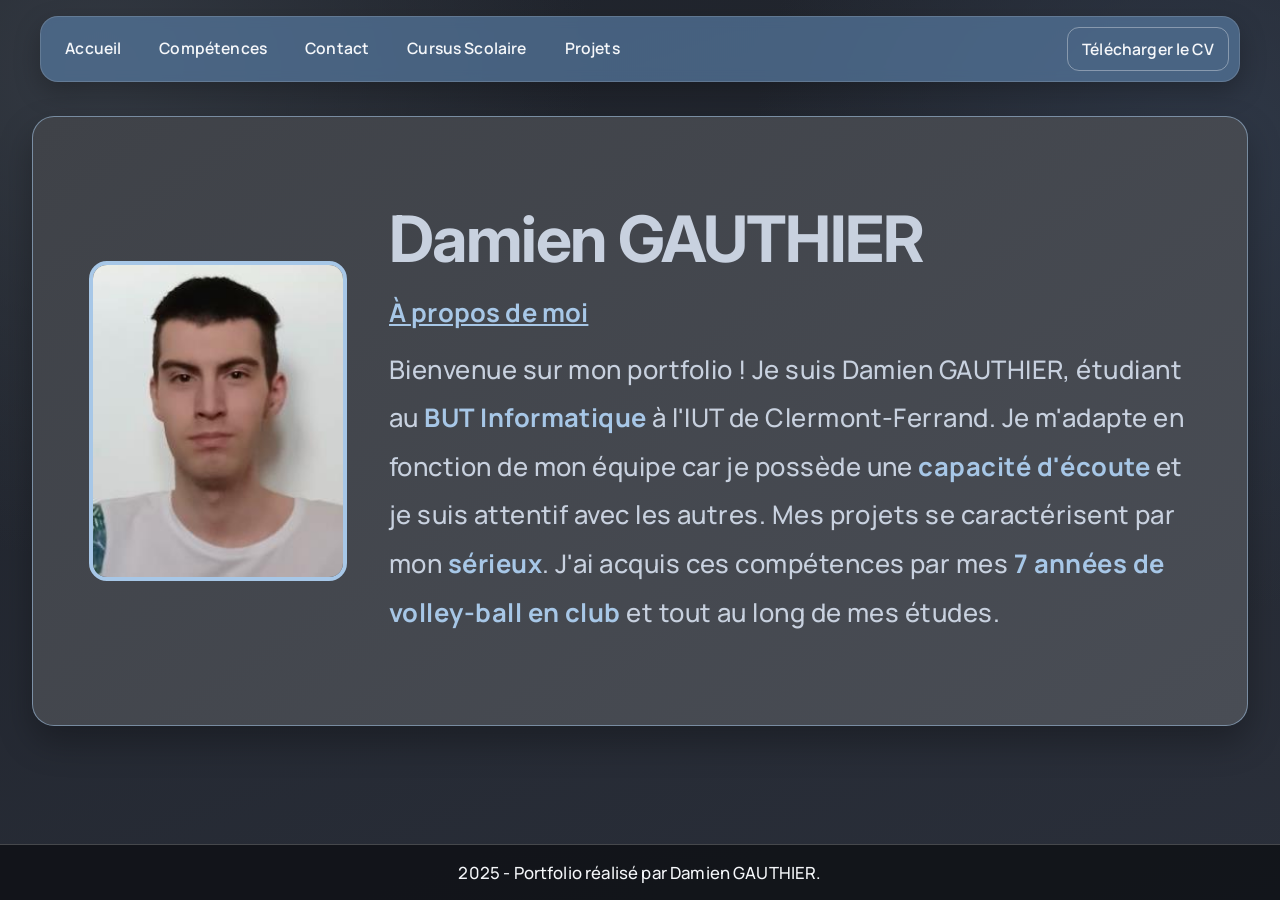
==== commit 07f11c85: "filter projects" ====
--- a/index.html
+++ b/index.html
@@ -15,10 +15,10 @@
     <header>
         <nav>
             <a href="index.html" title="Accueil">Accueil</a>
-            <a href="skills.html" title="Mes compétences">Compétences</a>
-            <a href="contact.html" title="Me contacter">Contact</a>
-            <a href="cursus.html" title="Mon cursus scolaire">Cursus Scolaire</a>
-            <a href="projects.html" title="Mes projets">Projets</a>
+            <a href="pages/skills.html" title="Mes compétences">Compétences</a>
+            <a href="pages/contact.html" title="Me contacter">Contact</a>
+            <a href="pages/cursus.html" title="Mon cursus scolaire">Cursus Scolaire</a>
+            <a href="pages/projects.html" title="Mes projets">Projets</a>
             <a href="CV Damien_Gauthier.pdf" title="Télécharger mon CV" class="cv-download" download>Télécharger le CV</a>
         </nav>
     </header>
--- a/styles.css
+++ b/styles.css
@@ -15,15 +15,10 @@
     --shadow: 0 16px 34px rgba(0, 0, 0, 0.28);
 
     --home-primary: #a7c7e7;
-    --home-hover: #7ab0ec;
     --cursus-primary: #8be8a9;
-    --cursus-hover: #67d48a;
     --projects-primary: #f29b9b;
-    --projects-hover: #ef7f7f;
     --skills-primary: #ffc168;
-    --skills-hover: #ffe2b4;
     --contact-primary: #d7b5ff;
-    --contact-hover: #ead8ff;
     --font-ui: 'Manrope', 'Segoe UI', sans-serif;
     --font-display: 'Inter', 'Manrope', 'Segoe UI', sans-serif;
 }
@@ -33,7 +28,6 @@
    ========================= */
 html,
 body {
-    height: 100%;
     margin: 0;
     padding: 0;
     background:
@@ -41,6 +35,10 @@
         radial-gradient(circle at 94% 18%, #2f3847 0%, transparent 32%),
         linear-gradient(160deg, var(--bg-1) 0%, var(--bg-2) 100%);
     background-color: var(--bg-1);
+}
+
+html {
+    min-height: 100%;
 }
 
 body {
@@ -58,6 +56,11 @@
     margin: 34px auto 0;
     padding-bottom: 32px;
     flex: 1 0 auto;
+}
+
+/* L'accueil peut etre un peu plus large pour donner plus d'espace au bloc principal. */
+.home-page main {
+    width: min(1380px, 95vw);
 }
 
 a {
@@ -93,14 +96,18 @@
 }
 
 nav a:hover {
+    text-decoration: underline;
+    text-underline-offset: 3px;
     transform: translateY(-1px);
 }
 
+/* Le bouton CV est pousse a droite en desktop, puis repasse dans le flux en mobile. */
 .cv-download {
     margin-left: auto;
     border: 1px solid rgba(255, 255, 255, 0.35);
 }
 
+/* Couleurs de nav par page pour garder un code visuel coherent. */
 .home-page nav {
     background: rgba(83, 116, 153, 0.76);
 }
@@ -125,6 +132,7 @@
     background-color: rgba(239, 127, 127, 0.24);
 }
 
+
 .skills-page nav {
     background: rgba(133, 91, 29, 0.82);
 }
@@ -132,6 +140,7 @@
 .skills-page nav a:hover {
     background-color: rgba(255, 193, 104, 0.22);
 }
+
 
 .contact-page nav {
     background: rgba(95, 66, 136, 0.82);
@@ -184,8 +193,11 @@
 #contact-title {
     text-align: center;
     margin: 0 0 24px;
-    font-size: clamp(2.1rem, 4.1vw, 3.1rem);
     font-weight: 700;
+    font-family: var(--font-display);
+    font-size: clamp(2.2rem, 5.2vw, 3.9rem);
+    line-height: 1.06;
+    letter-spacing: -0.025em;
 }
 
 /* =========================
@@ -194,16 +206,23 @@
 .about-section {
     display: flex;
     align-items: center;
-    gap: 36px;
+    gap: 42px;
     background: linear-gradient(145deg, var(--surface) 0%, var(--surface-2) 100%);
     border: 1px solid var(--line-soft);
     border-radius: 22px;
     box-shadow: var(--shadow);
-    padding: 30px;
+    padding: 52px 56px;
+    min-height: clamp(470px, 56vh, 640px);
+}
+
+/* La colonne de texte prend plus de place pour mieux respirer sur grand ecran. */
+.about-section > div {
+    flex: 1;
+    max-width: 980px;
 }
 
 .about-section div p {
-    max-width: 72ch;
+    max-width: 82ch;
     text-align: left;
     font-size: clamp(1.24rem, 2vw, 1.62rem);
     line-height: 1.9;
@@ -212,7 +231,7 @@
 
 .about-section div p:not(#main-title) {
     margin: 12px 0 0;
-    max-width: 66ch;
+    max-width: 78ch;
     letter-spacing: 0.018em;
 }
 
@@ -229,52 +248,14 @@
 }
 
 .about-image {
-    width: 190px;
+    width: 250px;
     height: auto;
     border-radius: 18px;
     border: 4px solid var(--line);
     flex-shrink: 0;
 }
 
-.skills-contact-container {
-    width: 100%;
-    margin: 26px auto 0;
-    display: grid;
-    grid-template-columns: 1.65fr 1fr;
-    gap: 26px;
-    align-items: stretch;
-}
-
-.skills-list,
-.contact-info {
-    border: 1px solid var(--line-soft);
-    padding: 30px;
-    border-radius: 22px;
-    background: linear-gradient(145deg, var(--surface) 0%, var(--surface-2) 100%);
-    box-shadow: var(--shadow);
-}
-
-.skills-list {
-    margin: 0;
-    width: auto;
-    font-size: 1.05rem;
-}
-
-.skills-list h2,
-.contact-info h2 {
-    margin-top: 0;
-    margin-bottom: 16px;
-    color: var(--home-primary);
-    font-size: clamp(1.7rem, 2.4vw, 2rem);
-}
-
-.skills-list ul,
-.contact-info ul {
-    list-style: none;
-    margin: 0;
-    padding: 0;
-}
-
+/* Deux colonnes sur desktop, une seule colonne en responsive. */
 .skills-columns {
     display: grid;
     grid-template-columns: 1fr 1fr;
@@ -285,43 +266,6 @@
     padding: 0;
     width: auto;
     background: transparent;
-}
-
-.skills-list li {
-    margin-bottom: 16px;
-    font-size: clamp(1.5rem, 2.2vw, 2rem);
-    display: flex;
-    align-items: center;
-    gap: 10px;
-}
-
-.skills-list li img {
-    width: 54px;
-    height: 54px;
-    object-fit: contain;
-    margin-right: 0;
-}
-
-.contact-info {
-    width: auto;
-    margin: 0;
-}
-
-.contact-info li {
-    margin-bottom: 22px;
-    font-size: 1.08rem;
-    display: flex;
-    align-items: center;
-    gap: 10px;
-}
-
-.contact-info a {
-    color: var(--home-primary);
-    text-decoration: none;
-}
-
-.contact-info a:hover {
-    text-decoration: underline;
 }
 
 .contact-icon {
@@ -340,8 +284,17 @@
     margin-top: 34px;
 }
 
+.contact-layout {
+    display: grid;
+    grid-template-columns: 1fr 1fr;
+    gap: 24px;
+    align-items: stretch;
+}
+
+/* Panneaux de base: meme volume visuel, seule la couleur de bordure change par contexte. */
 .skills-page-panel,
-.contact-page-panel {
+.contact-page-panel,
+.contact-form-panel {
     border-radius: 22px;
     padding: 28px;
     box-shadow: var(--shadow);
@@ -356,8 +309,14 @@
     border: 1px solid rgba(215, 181, 255, 0.62);
 }
 
+.contact-form-panel,
+#contact-form-panel {
+    border: 1px solid rgba(215, 181, 255, 0.62);
+}
+
 .skills-page-panel h2,
-.contact-page-panel h2 {
+.contact-page-panel h2,
+.contact-form-panel h2 {
     margin: 0 0 16px;
     font-size: clamp(1.8rem, 2.8vw, 2.2rem);
     font-weight: 700;
@@ -368,6 +327,10 @@
 }
 
 .contact-page-panel h2 {
+    color: var(--contact-primary);
+}
+
+.contact-form-panel h2 {
     color: var(--contact-primary);
 }
 
@@ -378,6 +341,14 @@
     list-style: none;
 }
 
+.contact-page-panel ul {
+    width: 100%;
+    display: flex;
+    flex-direction: column;
+    gap: 12px;
+}
+
+/* Liste des competences: icone + texte alignes horizontalement. */
 .skills-page-panel li {
     margin-bottom: 16px;
     font-size: clamp(1.4rem, 2.2vw, 1.9rem);
@@ -393,24 +364,102 @@
 }
 
 .contact-page-panel li {
-    margin-bottom: 20px;
+    margin-bottom: 0;
     font-size: 1.08rem;
     display: flex;
     align-items: center;
     gap: 10px;
-}
-
-.skills-page a {
+    width: 100%;
+    box-sizing: border-box;
+    padding: 12px 14px;
+    border-radius: 10px;
+    background: rgba(17, 19, 24, 0.32);
+}
+
+/* Protection contre les URL/email longues qui peuvent casser la carte. */
+.contact-page-panel li a {
+    overflow-wrap: anywhere;
+    word-break: break-word;
+}
+
+/* Le formulaire est en grille verticale pour garder des espacements stables. */
+.contact-form-panel form,
+#contact-form {
+    display: grid;
+    gap: 10px;
+}
+
+.contact-form-panel label,
+#contact-form label {
+    font-size: 0.98rem;
+    color: var(--text-soft);
+    font-weight: 600;
+}
+
+.contact-form-panel input,
+#contact-form input,
+#contact-form textarea {
+    width: 100%;
+    box-sizing: border-box;
+    border: 1px solid rgba(215, 181, 255, 0.52);
+    border-radius: 10px;
+    background: rgba(17, 19, 24, 0.45);
+    color: var(--text-main);
+    padding: 10px 12px;
+    font-family: var(--font-ui);
+    font-size: 1rem;
+}
+
+.contact-form-panel input[type="hidden"],
+#contact-form input[type="hidden"] {
+    display: none !important;
+}
+
+/* On autorise uniquement l'agrandissement vertical du message. */
+.contact-form-panel textarea,
+#contact-form textarea {
+    resize: vertical;
+    min-height: 140px;
+}
+
+.contact-form-panel button,
+#contact-form button {
+    appearance: none;
+    margin-top: 4px;
+    border: 1px solid rgba(215, 181, 255, 0.72);
+    background: rgba(215, 181, 255, 0.14);
+    color: var(--contact-primary);
+    border-radius: 10px;
+    padding: 10px 14px;
+    font-size: 1rem;
+    font-weight: 700;
+    cursor: pointer;
+}
+
+.contact-form-panel button:hover,
+#contact-form button:hover {
+    background: rgba(215, 181, 255, 0.24);
+}
+
+.skills-page main a {
     color: var(--skills-primary);
 }
 
-.contact-page a {
+.contact-page main a {
     color: var(--contact-primary);
 }
 
-.contact-page a:hover,
-.skills-page a:hover {
+.contact-page main a:hover,
+.skills-page main a:hover {
     text-decoration: underline;
+}
+
+#cursus-title {
+    color: var(--cursus-primary);
+}
+
+#projects-title {
+    color: var(--projects-primary);
 }
 
 #skills-title {
@@ -475,6 +524,63 @@
    ========================= */
 .projects-page main {
     margin-top: 34px;
+}
+
+.projects-header {
+    position: relative;
+    margin-bottom: 10px;
+}
+
+/* Le titre prend toute la ligne pour rester centre, meme avec les boutons de filtre. */
+.projects-header #projects-title {
+    width: 100%;
+}
+
+/* Boutons 1A/2A: positionnes pres du titre en desktop, repasses dans le flux en mobile. */
+.projects-page .year-switch-buttons {
+    position: absolute;
+    left: 0;
+    top: 12px;
+    display: flex;
+    flex-direction: row;
+    gap: 8px;
+    flex-wrap: wrap;
+}
+
+.projects-page .year-switch-button {
+    appearance: none;
+    cursor: pointer;
+    font-family: var(--font-ui);
+    line-height: 1;
+    padding: 9px 13px;
+    border-radius: 999px;
+    border: 1px solid rgba(242, 155, 155, 0.7);
+    background: rgba(17, 19, 24, 0.55);
+    color: var(--projects-primary);
+    text-decoration: none;
+    font-weight: 700;
+    font-size: 0.88rem;
+}
+
+.projects-page .year-switch-button:hover {
+    background: rgba(242, 155, 155, 0.2);
+    text-decoration: none;
+}
+
+.projects-page .year-switch-button.is-active {
+    background: rgba(242, 155, 155, 0.3);
+    border-color: rgba(242, 155, 155, 0.9);
+}
+
+.projects-year-1-section,
+.projects-year-2-section {
+    scroll-margin-top: 110px;
+}
+
+/* Necessaire car les sections projets utilisent display:flex.
+   Sans cette regle, l'attribut HTML [hidden] peut etre visuellement ignore. */
+.projects-page main section[hidden] {
+    display: none !important;
 }
 
 .projects-page main section {
@@ -554,6 +660,7 @@
     text-align: center;
 }
 
+/* Le texte du bouton est gere en pseudo-element pour eviter de dupliquer le HTML. */
 details.project-details[open] > summary::after {
     content: "Voir moins";
 }
@@ -563,7 +670,7 @@
 }
 
 /* =========================
-   Responsive
+    Responsive <= 980px (tablette + petits laptops)
    ========================= */
 @media (max-width: 980px) {
     nav {
@@ -596,12 +703,17 @@
     .about-section {
         flex-direction: column;
         align-items: flex-start;
-        padding: 20px;
+        padding: 26px;
         gap: 20px;
+        min-height: 0;
+    }
+
+    .about-section > div {
+        max-width: 100%;
     }
 
     .about-image {
-        width: 150px;
+        width: 180px;
         height: auto;
     }
 
@@ -618,31 +730,11 @@
         margin: 16px 0 12px;
     }
 
-    .skills-contact-container,
     .skills-columns {
         grid-template-columns: 1fr;
     }
 
-    .skills-list,
-    .contact-info {
-        padding: 20px;
-    }
-
-    .skills-list li {
-        font-size: clamp(1.15rem, 5vw, 1.35rem);
-    }
-
-    .skills-list li img {
-        width: 40px;
-        height: 40px;
-    }
-
-    .contact-info li {
-        font-size: 1rem;
-        align-items: flex-start;
-        line-height: 1.45;
-    }
-
+    /* Les cartes projets se lisent mieux en pile verticale sur largeur reduite. */
     .project-item,
     .project-item.text-left,
     .project-item.text-right {
@@ -651,6 +743,45 @@
         gap: 14px;
     }
 
+    .contact-layout {
+        grid-template-columns: 1fr;
+    }
+
+    .projects-page .year-switch-buttons {
+        position: static;
+        gap: 8px;
+    }
+
+    /* Le titre reste centre, les boutons passent au-dessus/dessous selon la place. */
+    .projects-page .year-switch-button {
+        font-size: 0.84rem;
+        padding: 9px 12px;
+    }
+
+    .projects-header {
+        display: flex;
+        align-items: center;
+        justify-content: flex-start;
+        flex-wrap: wrap;
+        gap: 10px;
+    }
+
+    .projects-header #projects-title {
+        width: 100%;
+        margin: 0 auto 12px;
+        text-align: center;
+    }
+
+    .contact-page-panel li {
+        align-items: flex-start;
+        flex-wrap: wrap;
+        row-gap: 6px;
+    }
+
+    #contact-form button {
+        width: 100%;
+    }
+
     .project-item.text-left img,
     .project-item.text-right img,
     .project-item.text-left p,
@@ -681,6 +812,9 @@
     }
 }
 
+/* =========================
+    Responsive <= 480px (smartphones)
+    ========================= */
 @media (max-width: 480px) {
     nav {
         padding: 8px 6px;
@@ -717,10 +851,9 @@
     }
 
     .about-section,
-    .skills-list,
-    .contact-info,
     .skills-page-panel,
     .contact-page-panel,
+    .contact-form-panel,
     .cursus-page main section,
     .projects-page main section {
         padding: 14px;
@@ -732,21 +865,6 @@
         height: auto;
     }
 
-    .skills-list li {
-        font-size: 1.08rem;
-        gap: 8px;
-    }
-
-    .skills-list li img {
-        width: 32px;
-        height: 32px;
-    }
-
-    .contact-info li {
-        font-size: 0.96rem;
-        margin-bottom: 16px;
-    }
-
     .skills-page-panel li {
         font-size: 1.08rem;
         gap: 8px;
@@ -759,7 +877,58 @@
 
     .contact-page-panel li {
         font-size: 0.96rem;
-        margin-bottom: 16px;
+        margin-bottom: 0;
+        padding: 10px 12px;
+    }
+
+    .contact-page-panel h2,
+    .contact-form-panel h2 {
+        font-size: 1.45rem;
+    }
+
+    .projects-page .year-switch-buttons {
+        position: static;
+        flex-direction: row;
+        gap: 8px;
+        flex-wrap: wrap;
+    }
+
+    /* Inputs en pleine largeur pour faciliter la saisie tactile. */
+    .projects-page .year-switch-button {
+        padding: 9px 13px;
+        border-radius: 999px;
+        font-size: 0.85rem;
+    }
+
+    .projects-header {
+        gap: 8px;
+    }
+
+    #contact-form {
+        gap: 8px;
+    }
+
+    .contact-form-panel label,
+    .contact-form-panel input,
+    .contact-form-panel textarea,
+    .contact-form-panel button {
+        font-size: 0.95rem;
+    }
+
+    #contact-form label {
+        display: block;
+        margin-top: 2px;
+    }
+
+    #contact-form input,
+    #contact-form textarea,
+    #contact-form button {
+        display: block;
+        width: 100%;
+    }
+
+    #contact-form textarea {
+        min-height: 120px;
     }
 
     .contact-icon {
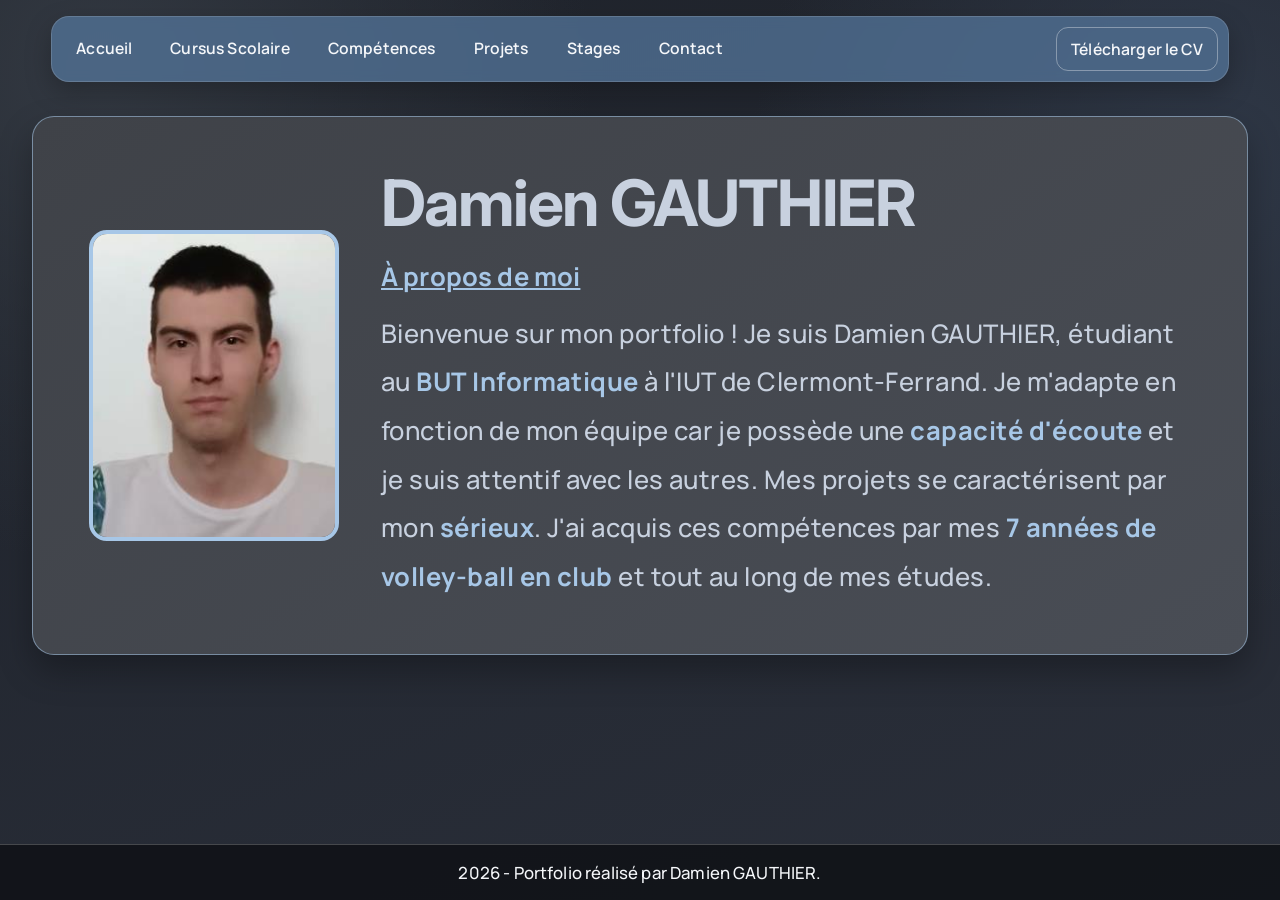
==== commit 77b1aca1: "update" ====
--- a/index.html
+++ b/index.html
@@ -6,7 +6,8 @@
     <meta name="viewport" content="width=device-width, initial-scale=1.0">
     <link rel="icon" type="image/png" href="images/icons/favicon.png">
     <title>Accueil</title>
-    <link rel="stylesheet" href="styles.css">
+    <link rel="stylesheet" href="common.css">
+    <link rel="stylesheet" href="index.css">
 
 </head>
 
@@ -15,10 +16,11 @@
     <header>
         <nav>
             <a href="index.html" title="Accueil">Accueil</a>
+            <a href="pages/cursus.html" title="Mon cursus scolaire">Cursus Scolaire</a>
             <a href="pages/skills.html" title="Mes compétences">Compétences</a>
+            <a href="pages/projects.html" title="Mes projets">Projets</a>
+            <a href="pages/stages.html" title="Mes stages">Stages</a>
             <a href="pages/contact.html" title="Me contacter">Contact</a>
-            <a href="pages/cursus.html" title="Mon cursus scolaire">Cursus Scolaire</a>
-            <a href="pages/projects.html" title="Mes projets">Projets</a>
             <a href="CV Damien_Gauthier.pdf" title="Télécharger mon CV" class="cv-download" download>Télécharger le CV</a>
         </nav>
     </header>
@@ -43,7 +45,7 @@
     </main>
 
     <footer>
-        2025 - Portfolio réalisé par Damien GAUTHIER.
+        2026 - Portfolio réalisé par Damien GAUTHIER.
     </footer>
 </body>
     
--- a/common.css
+++ b/common.css
@@ -0,0 +1,207 @@
+@import url('https://fonts.googleapis.com/css2?family=Manrope:wght@400;500;600;700;800&family=Inter:wght@500;600;700&display=swap');
+
+/* =========================
+   Variables communes
+   ========================= */
+:root {
+    --bg-1: #1f232b;
+    --bg-2: #2a2f3a;
+    --surface: #3f4248;
+    --surface-2: #494d55;
+    --text-main: #f5f7fa;
+    --text-soft: #c8d1df;
+    --line: #a7c7e7;
+    --line-soft: rgba(167, 199, 231, 0.55);
+    --shadow: 0 16px 34px rgba(0, 0, 0, 0.28);
+
+    --home-primary: #a7c7e7;
+    --cursus-primary: #8be8a9;
+    --projects-primary: #f29b9b;
+    --skills-primary: #ffc168;
+    --stages-primary: #6de5d8;
+    --contact-primary: #d7b5ff;
+
+    --font-ui: 'Manrope', 'Segoe UI', sans-serif;
+    --font-display: 'Inter', 'Manrope', 'Segoe UI', sans-serif;
+}
+
+/* =========================
+   Base commune
+   ========================= */
+html,
+body {
+    margin: 0;
+    padding: 0;
+    background:
+        radial-gradient(circle at 8% 8%, #333942 0%, transparent 34%),
+        radial-gradient(circle at 94% 18%, #2f3847 0%, transparent 32%),
+        linear-gradient(160deg, var(--bg-1) 0%, var(--bg-2) 100%);
+    background-color: var(--bg-1);
+}
+
+* {
+    box-sizing: border-box;
+}
+
+img {
+    max-width: 100%;
+    height: auto;
+}
+
+html {
+    min-height: 100%;
+}
+
+body {
+    color: var(--text-main);
+    font-family: var(--font-ui);
+    display: flex;
+    flex-direction: column;
+    min-height: 100vh;
+    font-weight: 500;
+    letter-spacing: 0.01em;
+}
+
+main {
+    width: min(1180px, 92vw);
+    margin: 34px auto 0;
+    padding-bottom: 32px;
+    flex: 1 0 auto;
+}
+
+/* =========================
+   Navigation commune
+   ========================= */
+nav {
+    width: min(1180px, 92vw);
+    margin: 16px auto 0;
+    padding: 10px;
+    display: flex;
+    gap: 10px;
+    position: sticky;
+    top: 10px;
+    z-index: 1000;
+    border-radius: 18px;
+    border: 1px solid rgba(255, 255, 255, 0.14);
+    backdrop-filter: blur(6px);
+    box-shadow: 0 10px 26px rgba(0, 0, 0, 0.25);
+}
+
+nav a {
+    color: var(--text-main);
+    text-decoration: none;
+    padding: 10px 14px;
+    font-size: 0.98rem;
+    font-weight: 600;
+    border-radius: 12px;
+    transition: background-color 0.2s ease, transform 0.2s ease;
+}
+
+nav a:hover {
+    text-decoration: underline;
+    text-underline-offset: 3px;
+    transform: translateY(-1px);
+}
+
+.cv-download {
+    margin-left: auto;
+    border: 1px solid rgba(255, 255, 255, 0.35);
+}
+
+/* =========================
+   Footer commun
+   ========================= */
+footer {
+    width: 100%;
+    background-color: rgba(17, 19, 24, 0.92);
+    color: var(--text-main);
+    text-align: center;
+    padding: 16px;
+    border-top: 1px solid rgba(255, 255, 255, 0.22);
+    margin-top: 0;
+    font-size: 1.05rem;
+}
+
+/* Titres des pages hors accueil */
+#cursus-title,
+#projects-title,
+#skills-title,
+#stages-title,
+#contact-title {
+    text-align: center;
+    margin: 0 0 24px;
+    font-weight: 700;
+    font-family: var(--font-display);
+    font-size: clamp(2.2rem, 5.2vw, 3.9rem);
+    line-height: 1.06;
+    letter-spacing: -0.025em;
+}
+
+/* =========================
+   Responsive commun
+   ========================= */
+@media (max-width: 980px) {
+    nav {
+        top: 0;
+        border-radius: 0 0 14px 14px;
+        width: 100%;
+        box-sizing: border-box;
+        flex-wrap: wrap;
+        justify-content: center;
+        gap: 8px;
+        padding: 10px 8px;
+    }
+
+    nav a {
+        font-size: 0.92rem;
+        padding: 8px 10px;
+        text-align: center;
+    }
+
+    .cv-download {
+        margin-left: 0;
+        width: 100%;
+    }
+
+    main {
+        width: min(640px, 94vw);
+        margin-top: 24px;
+    }
+
+    footer {
+        font-size: 0.95rem;
+        padding: 14px;
+    }
+}
+
+@media (max-width: 480px) {
+    nav {
+        padding: 8px 6px;
+        gap: 6px;
+    }
+
+    nav a {
+        font-size: 0.84rem;
+        padding: 7px 8px;
+        flex: 1 1 calc(50% - 10px);
+        min-width: 120px;
+    }
+
+    .cv-download {
+        flex: 1 1 100%;
+    }
+
+    main {
+        width: 95vw;
+        margin-top: 18px;
+    }
+
+    #cursus-title,
+    #projects-title,
+    #skills-title,
+    #stages-title,
+    #contact-title {
+        font-size: 1.55rem;
+        margin-bottom: 18px;
+    }
+}
--- a/index.css
+++ b/index.css
@@ -0,0 +1,133 @@
+/* =========================
+   Accueil uniquement
+   ========================= */
+.home-page main {
+    width: min(1380px, 95vw);
+}
+
+.home-page main a {
+    color: var(--home-primary);
+}
+
+.home-page nav {
+    background: rgba(83, 116, 153, 0.76);
+}
+
+.home-page nav a:hover {
+    background-color: rgba(122, 176, 236, 0.26);
+}
+
+#main-title {
+    font-family: var(--font-display);
+    width: auto;
+    margin: 0 0 14px;
+    font-size: clamp(2.2rem, 5.4vw, 4rem);
+    line-height: 1.06;
+    font-weight: 700;
+    letter-spacing: -0.025em;
+}
+
+.about-section {
+    display: flex;
+    align-items: center;
+    gap: 42px;
+    background: linear-gradient(145deg, var(--surface) 0%, var(--surface-2) 100%);
+    border: 1px solid var(--line-soft);
+    border-radius: 22px;
+    box-shadow: var(--shadow);
+    padding: 52px 56px;
+    min-height: clamp(470px, 56vh, 640px);
+}
+
+.about-section > div {
+    flex: 1;
+    max-width: 980px;
+}
+
+.about-section div p {
+    max-width: 82ch;
+    text-align: left;
+    font-size: clamp(1.24rem, 2vw, 1.62rem);
+    line-height: 1.9;
+    color: var(--text-soft);
+}
+
+.about-section div p:not(#main-title) {
+    margin: 12px 0 0;
+    max-width: 78ch;
+    letter-spacing: 0.018em;
+}
+
+.key-highlight {
+    color: var(--home-primary);
+    font-weight: 700;
+}
+
+.about-section h2 {
+    margin: 22px 0 16px;
+    color: var(--home-primary);
+    font-size: clamp(1.3rem, 2vw, 1.7rem);
+    font-weight: 700;
+}
+
+.about-image {
+    width: 250px;
+    height: auto;
+    border-radius: 18px;
+    border: 4px solid var(--line);
+    flex-shrink: 0;
+}
+
+@media (max-width: 980px) {
+    .about-section {
+        flex-direction: column;
+        align-items: flex-start;
+        padding: 26px;
+        gap: 20px;
+        min-height: 0;
+    }
+
+    .about-section > div {
+        max-width: 100%;
+    }
+
+    .about-image {
+        width: 180px;
+        height: auto;
+    }
+
+    #main-title {
+        font-size: clamp(1.95rem, 7.4vw, 2.7rem);
+    }
+
+    .about-section div p {
+        font-size: 1.14rem;
+        line-height: 1.78;
+    }
+
+    .about-section h2 {
+        margin: 16px 0 12px;
+    }
+}
+
+@media (max-width: 480px) {
+    #main-title {
+        font-size: clamp(1.65rem, 9vw, 2.1rem);
+        line-height: 1.08;
+    }
+
+    .about-section {
+        padding: 14px;
+        border-radius: 14px;
+    }
+
+    .about-image {
+        width: 132px;
+        height: auto;
+    }
+
+    .about-section div p {
+        font-size: 1.1rem;
+        line-height: 1.64;
+    }
+}
